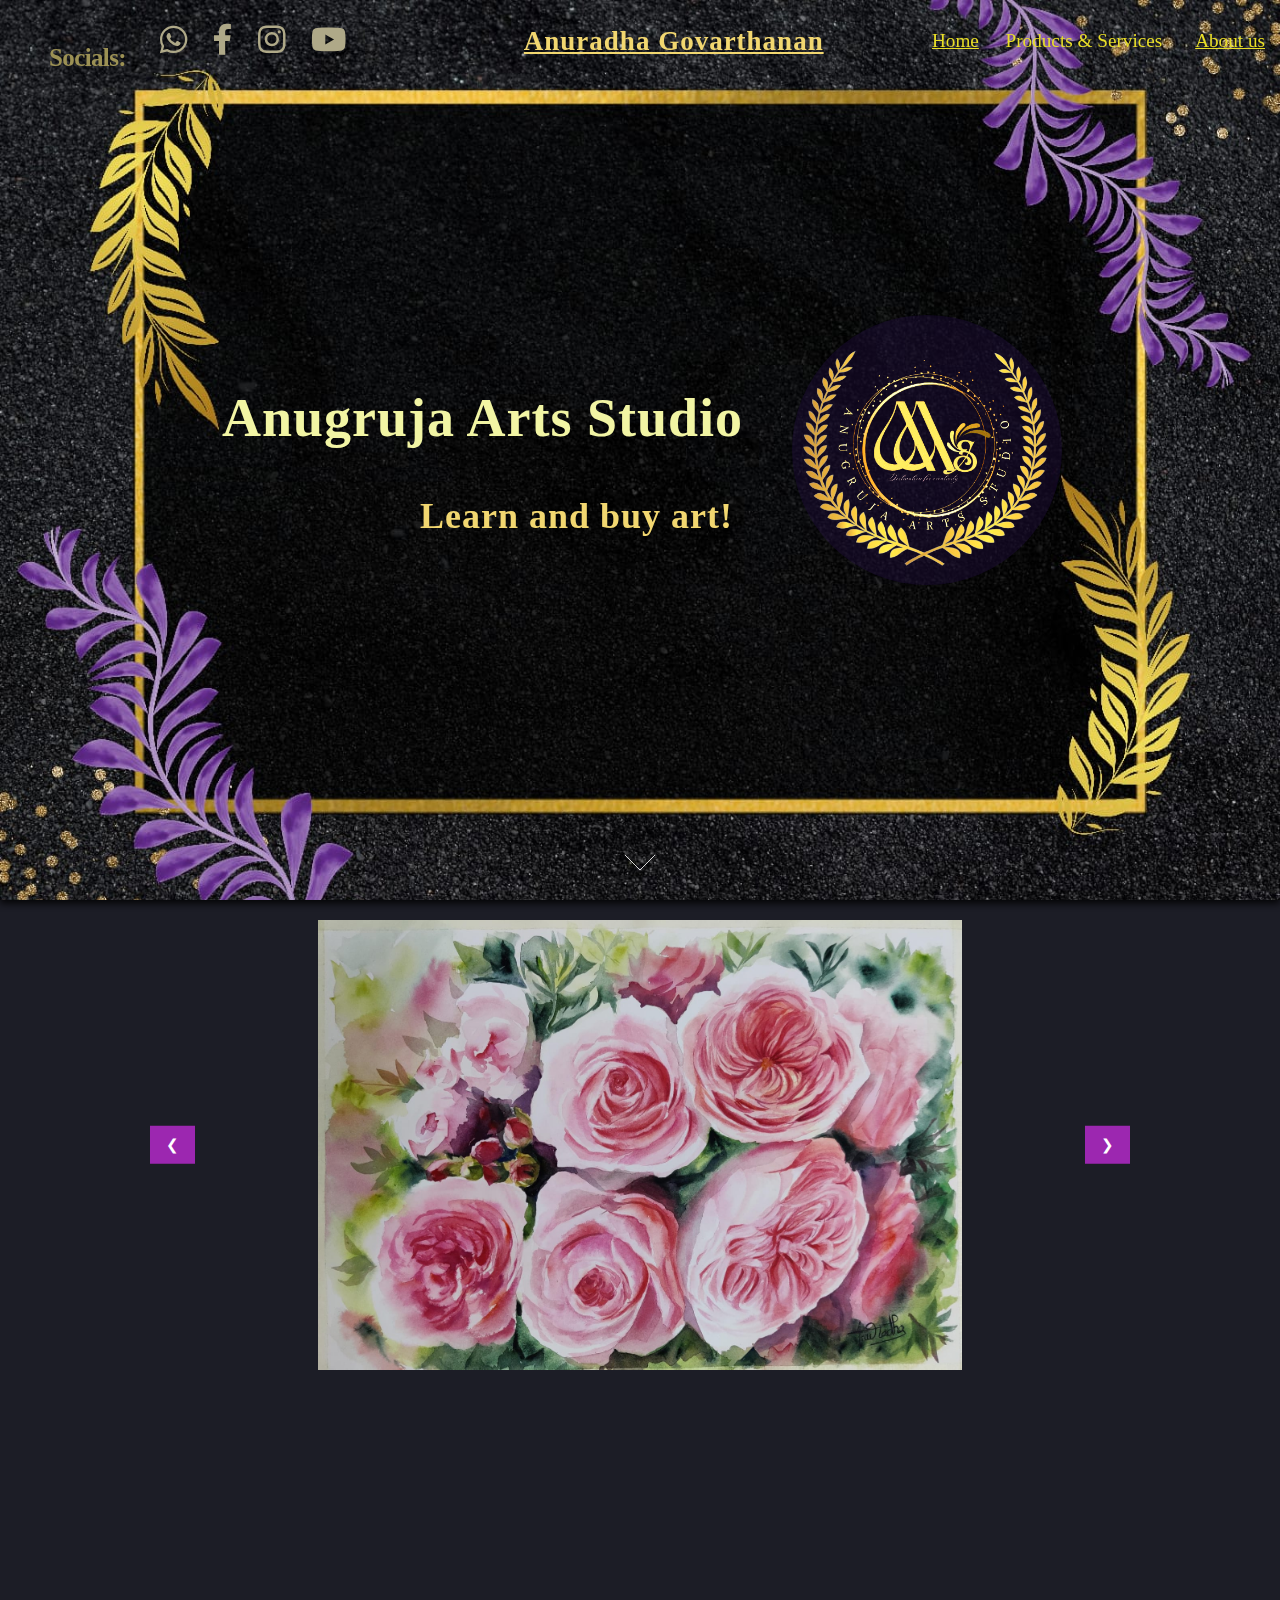
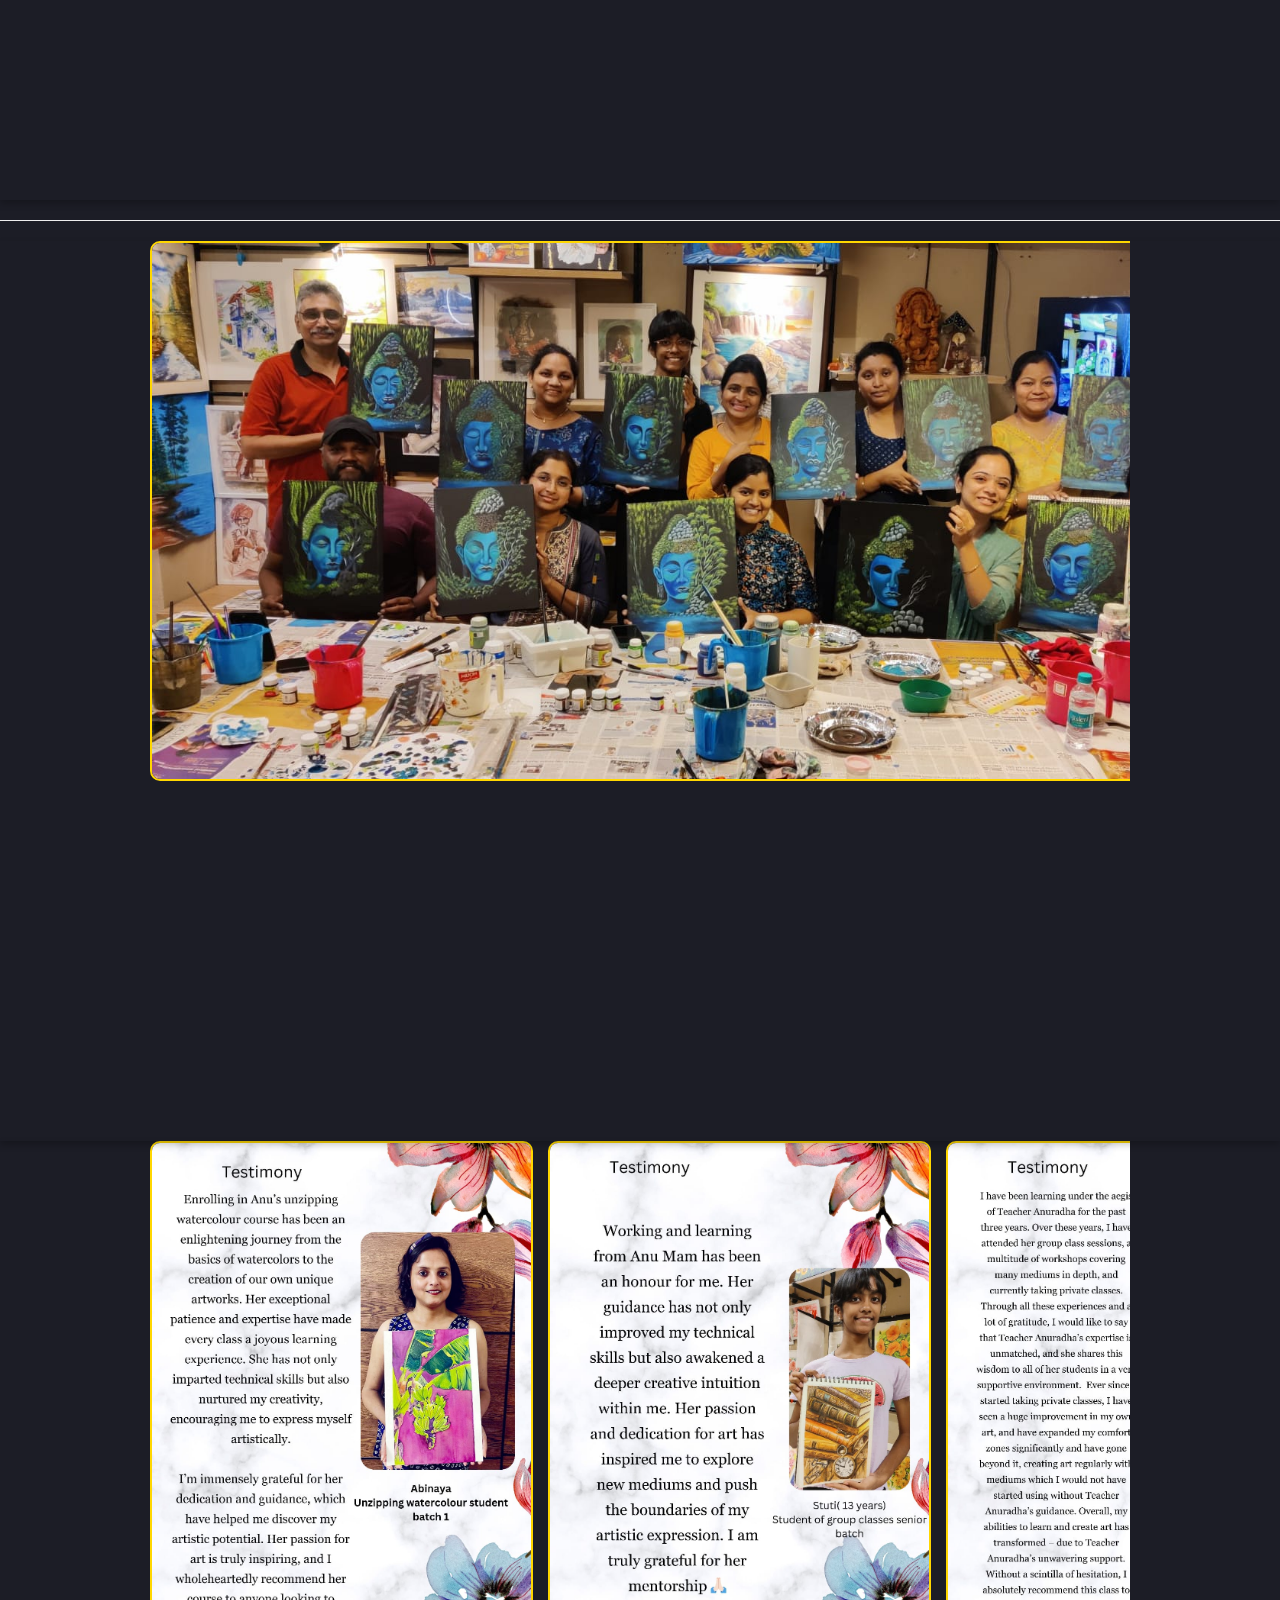
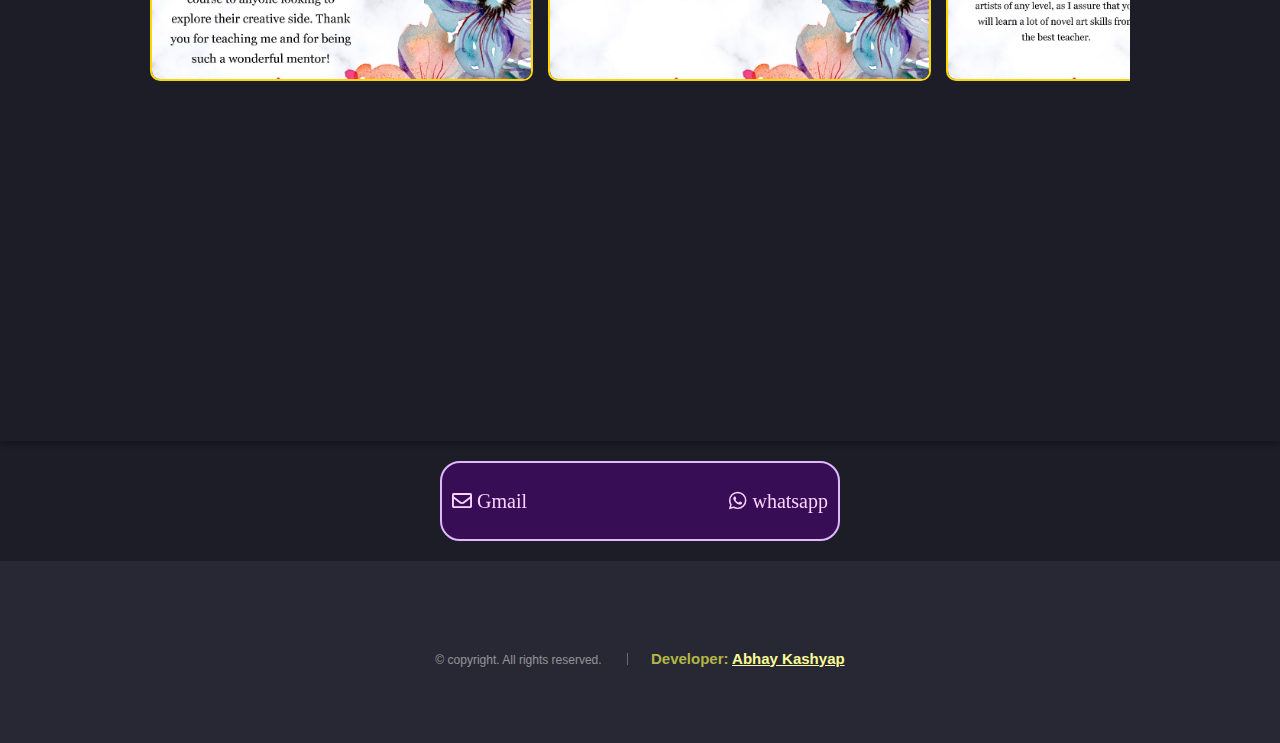
==== index.html @ 67bea569 "Update index.html" ====
<!DOCTYPE HTML>
<html>

<head>
	<title>Anugruja Arts Studio</title>
	<meta charset="utf-8" />
	<meta name="viewport" content="width=device-width, initial-scale=1, user-scalable=no" />
	<link rel="stylesheet" href="assets/css/main.css" />
	<noscript>
		<link rel="stylesheet" href="assets/css/noscript.css" /></noscript>
	<link rel="stylesheet" href="https://www.w3schools.com/w3css/4/w3.css">
	<link rel="stylesheet" href="https://cdnjs.cloudflare.com/ajax/libs/font-awesome/6.2.0/css/all.min.css"
		integrity="sha512-YWznzLc/RkJqyUhy/fRzUHsOEyDUyuZLhKjlcRnjwMhU0t9THOkcHl2pRmHSCA6Yrj2eXcYr//zYMFy1aFQQ== crossorigin="
		anonymous" referrerpolicy="no-referrer" />
</head>

<body class="is-preload landing">
	<div id="page-wrapper">
		<!-- Header -->
		<header id="header">
			<h1 id="logo"
				style="width: 100%; text-align: center; color: #F2D770;font-family: 'Blippo', fantasy;letter-spacing: 1px;font-size:3vh;padding:15px;font-weight:bold">
				<a href="about.html">Anuradha Govarthanan</a></h1>
			<div style="display: flex; gap: 25px; margin-left:20px; padding:20px;" class="socials">
				<h2
					style="font-size:27px;padding:9px;color:rgb(156, 145, 84);font-weight:bold;font-family: 'Blippo', fantasy;font-size: 25px;">
					Socials: </h2>
				<a href="https://wa.link/ghtuox">
					<i class="fab fa-whatsapp" style="color: rgb(175, 169, 136); font-size: 3.5vh;"></i>
				</a>
				<a href="https://www.facebook.com/profile.php?id=100063772818685" target="_blank">
					<i class="fab fa-facebook-f" style="color: rgb(175, 169, 136);font-size:3.5vh;"></i>
				</a>
				<a href="https://instagram.com/anugruja_arts" target="_blank">
					<i class="fab fa-instagram" style="color: rgb(175, 169, 136);font-size:3.5vh;"></i>
				</a>
				<a href="https://www.youtube.com/@anugrujaarts202" target="_blank">
					<i class="fab fa-youtube" style="color: rgb(175, 169, 136);font-size:3.5vh;"></i>
				</a>
			</div>
			<nav id="nav" style="padding:20x;margin-top:15px;">
				<ul>
					<li style="font-family: 'Blippo', fantasy; color:rgb(233, 223, 40); font-size:1.5vw;"><a
							href="index.html">Home</a></li>
					<li>
						<a style="font-family: 'Blippo', fantasy; color:rgb(233, 223, 40); font-size:1.5vw;">Products & Services</a>
						<ul>
							<li style="font-family: 'Blippo', fantasy; color:rgb(233, 223, 40); font-size:1.5vw;"><a
									href="sale.html#main">Art for sale</a></li>
							<li style="font-family: 'Blippo', fantasy; color:rgb(233, 223, 40); font-size:1.5vw;"><a
									href="index.html#two">Workshops</a></li>
							<li style="font-family: 'Blippo', fantasy; color:rgb(233, 223, 40); font-size:1.5vw;"><a
									href="sale.html#commission">Commissioned artwork</a></li>
							<li style="font-family: 'Blippo', fantasy; color:rgb(233, 223, 40); font-size:1.5vw;">
								<a href="classes.html"
									style="font-family: 'Blippo', fantasy; color:rgb(233, 223, 40); font-size:1.5vw;">Courses &
									Classes</a>
								<ul>
									<li style="font-family: 'Blippo', fantasy; color:rgb(233, 223, 40); font-size:1.5vw;"><a
											href="classes.html#online">Online-Offline Classes</a></li>
									<li style="font-family: 'Blippo', fantasy; color:rgb(233, 223, 40); font-size:1.5vw;"><a
											href="classes.html#water">Watercolour Courses</a></li>
									<li style="font-family: 'Blippo', fantasy; color:rgb(233, 223, 40); font-size:1.5vw;"><a
											href="classes.html#other">Other courses</a></li>
								</ul>
							</li>
						</ul>
					</li>
					<li style="font-family: 'Blippo', fantasy; color:rgb(233, 223, 40); font-size:1.5vw;"><a
							href="about.html">About us</a></li>
				</ul>
			</nav>
		</header>

		<!-- Banner -->
		<section id="banner"
			style="background-image: url('images/banner.jpeg'); background-size: cover; background-position: center; background-repeat: no-repeat;">
			<div class="content">
				<header style="margin-top: 40px;">
					<h2 style="color: #F2F5A4;font-family: 'Blippo', fantasy;letter-spacing: 1px;font-size:6vh;font-weight:900;">
						Anugruja Arts Studio</h2>
					<h3
						style="color: #F2D770;font-family: 'Blippo', fantasy; letter-spacing: 1px; padding: 10px 10px; margin-top:20px;font-size:4vh; font-weight:900;">
						Learn and buy art!</h3>
				</header>
				<span class="image" style="background-color: transparent;">
					<img style="box-shadow: radial-gradient(farthest-corner at center, rgb(232, 20, 20) 0%, transparent 80%);"
						src="images/logo.png" alt="" />
				</span>
			</div>
			<a href="#one" class="goto-next scrolly">Next</a>
		</section>

		<!-- One -->
		<section id="one" class="spotlight style2 bottom">
			<div class="w3-content w3-display-container"
				style="display: flex; align-items:center; justify-content: center; margin-top: 20px;">
				<div class="slider-container" style="display: flex; transition: transform 0.5s ease;">
					<img class="mySlides" src="images/g1.jpeg" style="max-width:200vw;max-height:50vh">
					<img class="mySlides" src="images/g2.jpeg" style="max-width:200vw;max-height:50vh">
					<img class="mySlides" src="images/g3.jpeg" style="max-width:200vw;max-height:50vh">
					<img class="mySlides" src="images/g4.jpeg" style="max-width:200vw;max-height:50vh">
					<img class="mySlides" src="images/g5.jpeg" style="max-width:200vw;max-height:50vh">
					<img class="mySlides" src="images/g6.jpeg" style="max-width:200vw;max-height:50vh">
					<img class="mySlides" src="images/g7.jpeg" style="max-width:200vw;max-height:50vh">
					<img class="mySlides" src="images/g8.jpeg" style="max-width:200vw;max-height:50vh">
					<img class="mySlides" src="images/g9.jpeg" style="max-width:200vw;max-height:50vh">
					<img class="mySlides" src="images/g10.jpeg" style="max-width:200vw;max-height:50vh">
					<img class="mySlides" src="images/g11.jpeg" style="max-width:200vw;max-height:50vh">
					<img class="mySlides" src="images/g12.jpeg" style="max-width:200vw;max-height:50vh">
					<img class="mySlides" src="images/g13.jpeg" style="max-width:200vw;max-height:50vh">
					<img class="mySlides" src="images/g14.jpeg" style="max-width:200vw;max-height:50vh">
					<img class="mySlides" src="images/g15.jpeg" style="max-width:200vw;max-height:50vh">
					<img class="mySlides" src="images/g16.jpeg" style="max-width:200vw;max-height:50vh">
					<img class="mySlides" src="images/g17.jpeg" style="max-width:200vw;max-height:50vh">
					<img class="mySlides" src="images/g18.jpeg" style="max-width:200vw;max-height:50vh">
					<img class="mySlides" src="images/g19.jpeg" style="max-width:200vw;max-height:50vh">
					<img class="mySlides" src="images/g20.jpeg" style="max-width:200vw;max-height:50vh">
					<img class="mySlides" src="images/g21.jpeg" style="max-width:200vw;max-height:50vh">
					<img class="mySlides" src="images/g22.jpeg" style="max-width:200vw;max-height:50vh">
					<img class="mySlides" src="images/g23.jpeg" style="max-width:200vw;max-height:50vh">
					<img class="mySlides" src="images/g24.jpeg" style="max-width:200vw;max-height:50vh">
					<img class="mySlides" src="images/g25.jpeg" style="max-width:200vw;max-height:50vh">
					<img class="mySlides" src="images/g26.jpeg" style="max-width:200vw;max-height:50vh">
					<img class="mySlides" src="images/g27.jpeg" style="max-width:200vw;max-height:50vh">
				</div>
				<button class="w3-button w3-purple w3-display-left" onclick="plusDivs(-2)">&#10094;</button>
				<button class="w3-button w3-purple w3-display-right" onclick="plusDivs(1)">&#10095;</button>
			</div>

			<script>
				var slideIndex = 0;
				showSlides();
				var autoScrollInterval;

				function plusDivs(n) {
					clearInterval(autoScrollInterval); // Stop automatic scrolling when manually navigating
					showSlides(slideIndex += n);
				}

				function showSlides() {
					var i;
					var slides = document.getElementsByClassName("mySlides");
					if (slideIndex >= slides.length) {
						slideIndex = 0
					}
					if (slideIndex < 0) {
						slideIndex = slides.length - 1
					}
					for (i = 0; i < slides.length; i++) {
						slides[i].style.display = "none";
					}
					slides[slideIndex].style.display = "block";
					slideIndex++;
					autoScrollInterval = setTimeout(showSlides, 3000); // Change image every 2 seconds
				}
			</script>
			<div class="content">
				<div class="container">
					<div class="row">
						<div class="col-4 col-12-medium">
							<header>
								<h2 style="font-family: 'Luminari', fantasy; color: #f0df2a; font-size:35px; font-weight:100;">Art
									Gallery</h2>
								<p
									style="font-family: 'Luminari', fantasy; color: #a47a16; font-size:25px; font-weight:100;margin-top: 10px;">
									Take a look at our artworks</p>
							</header>
						</div>
						<div class="col-4 col-12-medium" style="margin-top: 10px">
							<p>We have art done in watercolours and other mediums too! We have realistic art, floral art, nature art,
								landscape art and other types</p>
						</div>
					</div>
				</div>
				<button
					style="display: block; margin: 0 auto;background-color: #370e55; border: 2px solid rgb(223, 184, 254); color: gold; width: 250px; height: 50px; font-size: 20px; font-weight: bold; border-radius: 20px; transition: border-color 0.3s;"
					onclick="window.location.href='sale.html'"
					onmouseover="this.style.borderColor = 'purple'" onmouseout="this.style.borderColor = 'azure'">Art for sale!</button>
			</div>
			<a href="#two" class="goto-next scrolly">Next</a>
		</section>
		<hr />
		<!-- Two -->
		<section id="two" class="spotlight style2 right">
			<span class="">
				<div class="w3-content w3-display-container scroller"
					style="display: flex; overflow-x: scroll; width: 100%;white-space: nowrap;">
					<img src="images/w1.jpeg"
						style="max-height: 60vh; border: 2px solid gold; border-radius: 10px; margin-right: 15px;">
					<img src="images/w2.jpeg"
						style="max-height: 60vh; border: 2px solid gold; border-radius: 10px; margin-right: 15px;">
					<img src="images/w3.jpeg"
						style="max-height: 60vh; border: 2px solid gold; border-radius: 10px; margin-right: 15px;">
					<img src="images/w4.jpeg"
						style="max-height: 60vh; border: 2px solid gold; border-radius: 10px; margin-right: 15px;">
					<img src="images/w5.jpeg"
						style="max-height: 60vh; border: 2px solid gold; border-radius: 10px; margin-right: 15px;">
					<img src="images/w6.jpeg"
						style="max-height: 60vh; border: 2px solid gold; border-radius: 10px; margin-right: 15px;">
					<img src="images/w7.jpeg"
						style="max-height: 60vh; border: 2px solid gold; border-radius: 10px; margin-right: 15px;">
					<img src="images/w8.jpeg"
						style="max-height: 60vh; border: 2px solid gold; border-radius: 10px; margin-right: 15px;">
					<img src="images/w9.jpeg"
						style="max-height: 60vh; border: 2px solid gold; border-radius: 10px; margin-right: 15px;">
					<img src="images/w10.jpeg"
						style="max-height: 60vh; border: 2px solid gold; border-radius: 10px; margin-right: 15px;">
					<img src="images/w11.jpeg"
						style="max-height: 60vh; border: 2px solid gold; border-radius: 10px; margin-right: 15px;">
					<img src="images/w12.jpeg"
						style="max-height: 60vh; border: 2px solid gold; border-radius: 10px; margin-right: 15px;">
					<img src="images/w13.jpeg"
						style="max-height: 60vh; border: 2px solid gold; border-radius: 10px; margin-right: 15px;">
					<img src="images/w14.jpeg"
						style="max-height: 60vh; border: 2px solid gold; border-radius: 10px; margin-right: 15px;">
				</div>

				<script>
					// Function to automatically scroll the images
					function autoScroll() {
						var container = document.querySelector('.scroller');
						var scrollWidth = container.scrollWidth;
						var scrollPosition = container.scrollLeft;
						var viewportWidth = container.clientWidth;

						// Calculate next scroll position
						var nextScrollPosition = scrollPosition + viewportWidth;
						if (nextScrollPosition >= scrollWidth) {
							nextScrollPosition = 0; // Reset to beginning if reached the end
						}

						// Smoothly scroll to the next position
						container.scrollTo({
							left: nextScrollPosition,
							behavior: 'smooth'
						});
					}

					// Set interval to scroll every 2 seconds
					setInterval(autoScroll, 2000);
				</script>
			</span>
			<div class="content">
				<header>
					<h2 style="font-family: 'Luminari', fantasy; color: #f0df2a; font-size:35px; font-weight:100;">Workshops &
						Exhibitions</h2>
					<p>Anuradha Govarthanan has carried out many Workshops and has participated in many world class exhibitions as
						well.</p>
					<h1
						style="font-weight: 900; color: #f6ffa1; font-family: Arial, Helvetica, sans-serif; display: block; font-size: 15px;text-align:left;">
						<span style="display: block; margin-bottom: 10px;">&bull; Corporate workshop in MNC Hyderabad and Bangalore
							on Theme Global warming.</span>
						<span style="display: block; margin-bottom: 10px;">&bull; Art exhibition in state art gallery on the theme
							ganesha 2023</span>
						<span style="display: block; margin-bottom: 10px;">&bull; Exhibited artwork for Telangana formation day
							2021</span>
						<span style="display: block; margin-bottom: 10px;">&bull; Exhibition in State art gallery
							by Hyderabad art festival 2023</span>
						<span style="display: block; margin-bottom: 10px;">&bull; Golden Award in international art competition
							organised by shiny colours Bangalore</span>
						<span style="display: block; margin-bottom: 10px;">&bull; Art workshop as a part of foreign exchange program
							in University of Hyderabad 2019</span>
					</h1>
					<button
					style="display: block; margin: 0 auto; margin-top: 20px; margin-bottom:60px;background-color: #370e55; border: 2px solid rgb(223, 184, 254); color: gold; width: 250px; height: 50px; font-size: 20px; font-weight: bold; border-radius: 20px; transition: border-color 0.3s;"
					onclick="window.location.href='https://www.google.com/search?q=products+offered+by+anugruja+arts+studio+anuradha+govarthanan+nallagandla+hyderabad#lpstate=pid:-1'"
					onmouseover="this.style.borderColor = 'purple'" onmouseout="this.style.borderColor = 'azure'">New events</button>
				</header>
			</div>
			<a href="#three" class="goto-next scrolly">Next</a>
		</section>

		<!-- Three -->
		<section id="three" class="spotlight style3 left">
			<span style="width: 100%; margin-top:10px;">
				<div class="w3-content w3-display-container scroller" style="display: flex; overflow-x: scroll; width: 100%;">
					<img src="images/t1.jpeg"
						style="max-height: 60vh;border: 2px solid gold; border-radius: 10px; margin-right: 15px;">
					<img src="images/t2.jpeg"
						style="max-height: 60vh;border: 2px solid gold; border-radius: 10px; margin-right: 15px;">
					<img src="images/t3.jpeg"
						style="max-height: 60vh;border: 2px solid gold; border-radius: 10px; margin-right: 15px;">
					<img src="images/t4.jpeg"
						style="max-height: 60vh;border: 2px solid gold; border-radius: 10px; margin-right: 15px;">
					<img src="images/t5.jpeg"
						style="max-height: 60vh;border: 2px solid gold; border-radius: 10px; margin-right: 15px;">
					<img src="images/t6.jpeg"
						style="max-height: 60vh;border: 2px solid gold; border-radius: 10px; margin-right: 15px;">
					<img src="images/t7.jpeg"
						style="max-height: 60vh;border: 2px solid gold; border-radius: 10px; margin-right: 15px;">
					<img src="images/t8.jpeg"
						style="max-height: 60vh;border: 2px solid gold; border-radius: 10px; margin-right: 15px;">
					<img src="images/t9.jpeg"
						style="max-height: 60vh;border: 2px solid gold; border-radius: 10px; margin-right: 15px;">
					<img src="images/t10.jpeg"
						style="max-height: 60vh;border: 2px solid gold; border-radius: 10px; margin-right: 15px;">
					<img src="images/t11.jpeg"
						style="max-height: 60vh;border: 2px solid gold; border-radius: 10px; margin-right: 15px;">
					<img src="images/t12.jpeg"
						style="max-height: 60vh;border: 2px solid gold; border-radius: 10px; margin-right: 15px;">
				</div>
			</span>
			<div class="content">
				<header>
					<h2 style="font-family: 'Luminari', fantasy; color: #f0df2a; font-size:35px; font-weight:100;">Testimonies
					</h2>
					<p>The students are very happy with the results that they have gotten through Anugruja Art School.</p>
				</header>
				<p>Under Teacher Anuradha's tutelage for three years, I've grown through group sessions, diverse workshops, and
					private classes. Her unparalleled expertise fosters a supportive learning environment, offering constructive
					criticism and encouragement. Private sessions notably enhanced my skills, pushing boundaries with newfound
					mediums like charcoal and watercolor, even conquering portrait art. Anuradha's guidance transformed my
					artistic abilities, making her classes a must for artists of any level, promising novel skills from the best
					teacher.</p>
			</div>
		</section>

		<!-- Four -->
		<button
			style="display: block; margin: 0 auto; margin-top: 20px; background-color: #370e55; border: 2px solid rgb(223, 184, 254); color: gold; max-width: 400px; width:100%; height: 80px; font-size: 20px; font-weight: bold; border-radius: 20px; transition: border-color 0.3s; position: relative;margin-bottom:20px"
			onmouseover="this.style.borderColor = 'purple'" onmouseout="this.style.borderColor = 'azure'"
			onclick="window.location.href='https://wa.link/ghtuox'">
			<a href="mailto:anugruja@gmail.com" style="position: absolute; left: 10px; top: 50%; transform: translateY(-50%);">
				<span style="filter: brightness(150%);">
					<i class="far fa-envelope" style="color: rgb(169, 141, 253); margin-bottom: 2px;"> Gmail</i>
				</span>
			</a>

			<span style="position: absolute; right: 10px; top: 50%; transform: translateY(-50%);">
				<a href="https://wa.link/ghtuox">
					<span style="filter: brightness(150%);">
						<i class="fab fa-whatsapp" style="color: rgb(169, 141, 253); margin-left: 5px;"> whatsapp</i>
					</span>
				</a>
		</button>

		<!-- Footer -->
		<footer id="footer">
			<ul class="copyright">
				<li style="margin-bottom: 10px;">&copy; copyright. All rights reserved.</li>
				<li style="font-weight: bold; font-size: 15px; color:#b4b646">Developer: <a
						href="http://https://github.com/abhay2008" style="font-weight: bold; font-size: 15px; color:#fafc97; ">Abhay
						Kashyap</a></li>
			</ul>
		</footer>
	</div>

	<!-- Scripts -->
	<script src="assets/js/jquery.min.js"></script>
	<script src="assets/js/jquery.scrolly.min.js"></script>
	<script src="assets/js/jquery.dropotron.min.js"></script>
	<script src="assets/js/jquery.scrollex.min.js"></script>
	<script src="assets/js/browser.min.js"></script>
	<script src="assets/js/breakpoints.min.js"></script>
	<script src="assets/js/util.js"></script>
	<script src="assets/js/main.js"></script>

</body>

</html>
---- assets/css/main.css ----
@import url("fontawesome-all.min.css");
@import url("https://fonts.googleapis.com/css?family=Roboto:100,300,100italic,300italic");

/*
	Landed by HTML5 UP
	html5up.net | @ajlkn
	Free for personal and commercial use under the CCA 3.0 license (html5up.net/license)
*/

html,
body,
div,
span,
applet,
object,
iframe,
h1,
h2,
h3,
h4,
h5,
h6,
p,
blockquote,
pre,
a,
abbr,
acronym,
address,
big,
cite,
code,
del,
dfn,
em,
img,
ins,
kbd,
q,
s,
samp,
small,
strike,
strong,
sub,
sup,
tt,
var,
b,
u,
i,
center,
dl,
dt,
dd,
ol,
ul,
li,
fieldset,
form,
label,
legend,
table,
caption,
tbody,
tfoot,
thead,
tr,
th,
td,
article,
aside,
canvas,
details,
embed,
figure,
figcaption,
footer,
header,
hgroup,
menu,
nav,
output,
ruby,
section,
summary,
time,
mark,
audio,
video {
	margin: 0;
	padding: 0;
	border: 0;
	font-size: 100%;
	font: inherit;
	vertical-align: baseline;
}

article,
aside,
details,
figcaption,
figure,
footer,
header,
hgroup,
menu,
nav,
section {
	display: block;
}

body {
	line-height: 1;
}

ol,
ul {
	list-style: none;
}

blockquote,
q {
	quotes: none;
}

blockquote:before,
blockquote:after,
q:before,
q:after {
	content: '';
	content: none;
}

table {
	border-collapse: collapse;
	border-spacing: 0;
}

body {
	-webkit-text-size-adjust: none;
}

mark {
	background-color: transparent;
	color: inherit;
}

input::-moz-focus-inner {
	border: 0;
	padding: 0;
}

input,
select,
textarea {
	-moz-appearance: none;
	-webkit-appearance: none;
	-ms-appearance: none;
	appearance: none;
}


/* Basic */

html {
	box-sizing: border-box;
}

*,
*:before,
*:after {
	box-sizing: inherit;
}

html,
body {
	background: #1c1d26;
}

body.is-preload *,
body.is-preload *:before,
body.is-preload *:after {
	-moz-animation: none !important;
	-webkit-animation: none !important;
	-ms-animation: none !important;
	animation: none !important;
	-moz-transition: none !important;
	-webkit-transition: none !important;
	-ms-transition: none !important;
	transition: none !important;
}

body,
input,
select,
textarea {
	color: rgba(255, 255, 255, 0.75);
	font-family: "Roboto", Helvetica, sans-serif;
	font-size: 15pt;
	font-weight: 100;
	line-height: 1.75em;
}

a:hover {
	-moz-transition: border-color 0.2s ease-in-out, color 0.2s ease-in-out;
	-webkit-transition: border-color 0.2s ease-in-out, color 0.2s ease-in-out;
	-ms-transition: border-color 0.2s ease-in-out, color 0.2s ease-in-out;
	transition: border-color 0.2s ease-in-out, color 0.2s ease-in-out;
	border-bottom: dotted 1px;
	color: #e44c65;
	text-decoration: none;
}



strong,
b {
	color: #ffffff;
	font-weight: 300;
}

em,
i {
	font-style: italic;
}

p {
	margin: 0 0 2em 0;
}

h1,
h2,
h3,
h4,
h5,
h6 {
	color: #ffffff;
	font-weight: 300;
	line-height: 1em;
	margin: 0 0 1em 0;
}

h1 a,
h2 a,
h3 a,
h4 a,
h5 a,
h6 a {
	color: inherit;
	border: 0;
}

h2 {
	font-size: 2em;
	line-height: 1.5em;
	letter-spacing: -0.025em;
}

h3 {
	font-size: 1.35em;
	line-height: 1.5em;
}

h4 {
	font-size: 1.1em;
	line-height: 1.5em;
}

h5 {
	font-size: 0.9em;
	line-height: 1.5em;
}

h6 {
	font-size: 0.7em;
	line-height: 1.5em;
}

sub {
	font-size: 0.8em;
	position: relative;
	top: 0.5em;
}

sup {
	font-size: 0.8em;
	position: relative;
	top: -0.5em;
}

hr {
	border: 0;
	border-bottom: solid 1px rgba(255, 255, 255, 0.3);
	margin: 3em 0;
}

hr.major {
	margin: 4em 0;
}

blockquote {
	border-left: solid 4px rgba(255, 255, 255, 0.3);
	font-style: italic;
	margin: 0 0 2em 0;
	padding: 0.5em 0 0.5em 2em;
}

code {
	background: rgba(255, 255, 255, 0.075);
	border-radius: 4px;
	font-family: "Courier New", monospace;
	font-size: 0.9em;
	margin: 0 0.25em;
	padding: 0.25em 0.65em;
}

pre {
	-webkit-overflow-scrolling: touch;
	font-family: "Courier New", monospace;
	font-size: 0.9em;
	margin: 0 0 2em 0;
}

pre code {
	display: block;
	line-height: 1.75em;
	padding: 1em 1.5em;
	overflow-x: auto;
}

.align-left {
	text-align: left;
}

.align-center {
	text-align: center;
}

.align-right {
	text-align: right;
}

/* Loader */

@-moz-keyframes spinner-show {
	0% {
		opacity: 0;
	}

	100% {
		opacity: 1;
	}
}

@-webkit-keyframes spinner-show {
	0% {
		opacity: 0;
	}

	100% {
		opacity: 1;
	}
}

@-ms-keyframes spinner-show {
	0% {
		opacity: 0;
	}

	100% {
		opacity: 1;
	}
}

@keyframes spinner-show {
	0% {
		opacity: 0;
	}

	100% {
		opacity: 1;
	}
}

@-moz-keyframes spinner-hide {
	0% {
		color: rgba(255, 255, 255, 0.15);
		z-index: 100001;
		-moz-transform: scale(1) rotate(0deg);
		-webkit-transform: scale(1) rotate(0deg);
		-ms-transform: scale(1) rotate(0deg);
		transform: scale(1) rotate(0deg);
	}

	99% {
		color: #1c1d26;
		z-index: 100001;
		-moz-transform: scale(0.5) rotate(360deg);
		-webkit-transform: scale(0.5) rotate(360deg);
		-ms-transform: scale(0.5) rotate(360deg);
		transform: scale(0.5) rotate(360deg);
	}

	100% {
		color: #1c1d26;
		z-index: -1;
		-moz-transform: scale(0.5) rotate(360deg);
		-webkit-transform: scale(0.5) rotate(360deg);
		-ms-transform: scale(0.5) rotate(360deg);
		transform: scale(0.5) rotate(360deg);
	}
}

@-webkit-keyframes spinner-hide {
	0% {
		color: rgba(255, 255, 255, 0.15);
		z-index: 100001;
		-moz-transform: scale(1) rotate(0deg);
		-webkit-transform: scale(1) rotate(0deg);
		-ms-transform: scale(1) rotate(0deg);
		transform: scale(1) rotate(0deg);
	}

	99% {
		color: #1c1d26;
		z-index: 100001;
		-moz-transform: scale(0.5) rotate(360deg);
		-webkit-transform: scale(0.5) rotate(360deg);
		-ms-transform: scale(0.5) rotate(360deg);
		transform: scale(0.5) rotate(360deg);
	}

	100% {
		color: #1c1d26;
		z-index: -1;
		-moz-transform: scale(0.5) rotate(360deg);
		-webkit-transform: scale(0.5) rotate(360deg);
		-ms-transform: scale(0.5) rotate(360deg);
		transform: scale(0.5) rotate(360deg);
	}
}

@-ms-keyframes spinner-hide {
	0% {
		color: rgba(255, 255, 255, 0.15);
		z-index: 100001;
		-moz-transform: scale(1) rotate(0deg);
		-webkit-transform: scale(1) rotate(0deg);
		-ms-transform: scale(1) rotate(0deg);
		transform: scale(1) rotate(0deg);
	}

	99% {
		color: #1c1d26;
		z-index: 100001;
		-moz-transform: scale(0.5) rotate(360deg);
		-webkit-transform: scale(0.5) rotate(360deg);
		-ms-transform: scale(0.5) rotate(360deg);
		transform: scale(0.5) rotate(360deg);
	}

	100% {
		color: #1c1d26;
		z-index: -1;
		-moz-transform: scale(0.5) rotate(360deg);
		-webkit-transform: scale(0.5) rotate(360deg);
		-ms-transform: scale(0.5) rotate(360deg);
		transform: scale(0.5) rotate(360deg);
	}
}

@keyframes spinner-hide {
	0% {
		color: rgba(255, 255, 255, 0.15);
		z-index: 100001;
		-moz-transform: scale(1) rotate(0deg);
		-webkit-transform: scale(1) rotate(0deg);
		-ms-transform: scale(1) rotate(0deg);
		transform: scale(1) rotate(0deg);
	}

	99% {
		color: #1c1d26;
		z-index: 100001;
		-moz-transform: scale(0.5) rotate(360deg);
		-webkit-transform: scale(0.5) rotate(360deg);
		-ms-transform: scale(0.5) rotate(360deg);
		transform: scale(0.5) rotate(360deg);
	}

	100% {
		color: #1c1d26;
		z-index: -1;
		-moz-transform: scale(0.5) rotate(360deg);
		-webkit-transform: scale(0.5) rotate(360deg);
		-ms-transform: scale(0.5) rotate(360deg);
		transform: scale(0.5) rotate(360deg);
	}
}

@-moz-keyframes spinner-rotate {
	0% {
		-moz-transform: scale(1) rotate(0deg);
		-webkit-transform: scale(1) rotate(0deg);
		-ms-transform: scale(1) rotate(0deg);
		transform: scale(1) rotate(0deg);
	}

	100% {
		-moz-transform: scale(1) rotate(360deg);
		-webkit-transform: scale(1) rotate(360deg);
		-ms-transform: scale(1) rotate(360deg);
		transform: scale(1) rotate(360deg);
	}
}

@-webkit-keyframes spinner-rotate {
	0% {
		-moz-transform: scale(1) rotate(0deg);
		-webkit-transform: scale(1) rotate(0deg);
		-ms-transform: scale(1) rotate(0deg);
		transform: scale(1) rotate(0deg);
	}

	100% {
		-moz-transform: scale(1) rotate(360deg);
		-webkit-transform: scale(1) rotate(360deg);
		-ms-transform: scale(1) rotate(360deg);
		transform: scale(1) rotate(360deg);
	}
}

@-ms-keyframes spinner-rotate {
	0% {
		-moz-transform: scale(1) rotate(0deg);
		-webkit-transform: scale(1) rotate(0deg);
		-ms-transform: scale(1) rotate(0deg);
		transform: scale(1) rotate(0deg);
	}

	100% {
		-moz-transform: scale(1) rotate(360deg);
		-webkit-transform: scale(1) rotate(360deg);
		-ms-transform: scale(1) rotate(360deg);
		transform: scale(1) rotate(360deg);
	}
}

@keyframes spinner-rotate {
	0% {
		-moz-transform: scale(1) rotate(0deg);
		-webkit-transform: scale(1) rotate(0deg);
		-ms-transform: scale(1) rotate(0deg);
		transform: scale(1) rotate(0deg);
	}

	100% {
		-moz-transform: scale(1) rotate(360deg);
		-webkit-transform: scale(1) rotate(360deg);
		-ms-transform: scale(1) rotate(360deg);
		transform: scale(1) rotate(360deg);
	}
}

@-moz-keyframes overlay-hide {
	0% {
		opacity: 1;
		z-index: 100000;
	}

	15% {
		opacity: 1;
		z-index: 100000;
	}

	99% {
		opacity: 0;
		z-index: 100000;
	}

	100% {
		opacity: 0;
		z-index: -1;
	}
}

@-webkit-keyframes overlay-hide {
	0% {
		opacity: 1;
		z-index: 100000;
	}

	15% {
		opacity: 1;
		z-index: 100000;
	}

	99% {
		opacity: 0;
		z-index: 100000;
	}

	100% {
		opacity: 0;
		z-index: -1;
	}
}

@-ms-keyframes overlay-hide {
	0% {
		opacity: 1;
		z-index: 100000;
	}

	15% {
		opacity: 1;
		z-index: 100000;
	}

	99% {
		opacity: 0;
		z-index: 100000;
	}

	100% {
		opacity: 0;
		z-index: -1;
	}
}

@keyframes overlay-hide {
	0% {
		opacity: 1;
		z-index: 100000;
	}

	15% {
		opacity: 1;
		z-index: 100000;
	}

	99% {
		opacity: 0;
		z-index: 100000;
	}

	100% {
		opacity: 0;
		z-index: -1;
	}
}

body.landing {
	text-decoration: none;
}

body.landing:before {
	-moz-osx-font-smoothing: grayscale;
	-webkit-font-smoothing: antialiased;
	display: inline-block;
	font-style: normal;
	font-variant: normal;
	text-rendering: auto;
	line-height: 1;
	text-transform: none !important;
	font-family: 'Font Awesome 5 Free';
	font-weight: 900;
}

body.landing:before {
	-moz-animation: spinner-show 1.5s 1 0.25s ease forwards, spinner-hide 0.25s ease-in-out forwards !important;
	-webkit-animation: spinner-show 1.5s 1 0.25s ease forwards, spinner-hide 0.25s ease-in-out forwards !important;
	-ms-animation: spinner-show 1.5s 1 0.25s ease forwards, spinner-hide 0.25s ease-in-out forwards !important;
	animation: spinner-show 1.5s 1 0.25s ease forwards, spinner-hide 0.25s ease-in-out forwards !important;
	-moz-transform-origin: 50% 50%;
	-webkit-transform-origin: 50% 50%;
	-ms-transform-origin: 50% 50%;
	transform-origin: 50% 50%;
	color: rgba(255, 255, 255, 0.15);
	content: '\f1ce';
	cursor: default;
	display: block;
	font-size: 2em;
	height: 2em;
	left: 50%;
	line-height: 2em;
	margin: -1em 0 0 -1em;
	opacity: 0;
	position: fixed;
	text-align: center;
	top: 50%;
	width: 2em;
	z-index: -1;
}

body.landing:after {
	-moz-animation: overlay-hide 1.5s ease-in forwards !important;
	-webkit-animation: overlay-hide 1.5s ease-in forwards !important;
	-ms-animation: overlay-hide 1.5s ease-in forwards !important;
	animation: overlay-hide 1.5s ease-in forwards !important;
	background: #1c1d26;
	content: '';
	display: block;
	height: 100%;
	left: 0;
	opacity: 0;
	position: fixed;
	top: 0;
	width: 100%;
	z-index: -1;
}

body.landing.is-preload:before {
	-moz-animation: spinner-show 1.5s 1 0.25s ease forwards, spinner-rotate 0.75s infinite linear !important;
	-webkit-animation: spinner-show 1.5s 1 0.25s ease forwards, spinner-rotate 0.75s infinite linear !important;
	-ms-animation: spinner-show 1.5s 1 0.25s ease forwards, spinner-rotate 0.75s infinite linear !important;
	animation: spinner-show 1.5s 1 0.25s ease forwards, spinner-rotate 0.75s infinite linear !important;
	z-index: 100001;
}

body.landing.is-preload:after {
	-moz-animation: none !important;
	-webkit-animation: none !important;
	-ms-animation: none !important;
	animation: none !important;
	opacity: 1;
	z-index: 100000;
}

@media (-webkit-min-device-pixel-ratio: 2) {

	body.landing:before {
		line-height: 2.025em;
	}

}

/* Container */

.container {
	margin: 0 auto;
	max-width: calc(100% - 4em);
	width: 70em;
}

.container.xsmall {
	width: 17.5em;
}

.container.small {
	width: 35em;
}

.container.medium {
	width: 52.5em;
}

.container.large {
	width: 87.5em;
}

.container.xlarge {
	width: 105em;
}

.container.max {
	width: 100%;
}

@media screen and (max-width: 1280px) {

	.container {
		width: 90%;
		max-width: 100%;
	}

}

@media screen and (max-width: 980px) {

	.container {
		width: 100% !important;
	}

}

/* Row */

.row {
	display: flex;
	flex-wrap: wrap;
	box-sizing: border-box;
	align-items: stretch;
}

.row>* {
	box-sizing: border-box;
}

.row.gtr-uniform>*> :last-child {
	margin-bottom: 0;
}

.row.aln-left {
	justify-content: flex-start;
}

.row.aln-center {
	justify-content: center;
}

.row.aln-right {
	justify-content: flex-end;
}

.row.aln-top {
	align-items: flex-start;
}

.row.aln-middle {
	align-items: center;
}

.row.aln-bottom {
	align-items: flex-end;
}

.row>.imp {
	order: -1;
}

.row>.col-1 {
	width: 8.33333%;
}

.row>.off-1 {
	margin-left: 8.33333%;
}

.row>.col-2 {
	width: 16.66667%;
}

.row>.off-2 {
	margin-left: 16.66667%;
}

.row>.col-3 {
	width: 25%;
}

.row>.off-3 {
	margin-left: 25%;
}

.row>.col-4 {
	width: 33.33333%;
}

.row>.off-4 {
	margin-left: 33.33333%;
}

.row>.col-5 {
	width: 41.66667%;
}

.row>.off-5 {
	margin-left: 41.66667%;
}

.row>.col-6 {
	width: 50%;
}

.row>.off-6 {
	margin-left: 50%;
}

.row>.col-7 {
	width: 58.33333%;
}

.row>.off-7 {
	margin-left: 58.33333%;
}

.row>.col-8 {
	width: 66.66667%;
}

.row>.off-8 {
	margin-left: 66.66667%;
}

.row>.col-9 {
	width: 75%;
}

.row>.off-9 {
	margin-left: 75%;
}

.row>.col-10 {
	width: 83.33333%;
}

.row>.off-10 {
	margin-left: 83.33333%;
}

.row>.col-11 {
	width: 91.66667%;
}

.row>.off-11 {
	margin-left: 91.66667%;
}

.row>.col-12 {
	width: 100%;
}

.row>.off-12 {
	margin-left: 100%;
}

.row.gtr-0 {
	margin-top: 0;
	margin-left: 0em;
}

.row.gtr-0>* {
	padding: 0 0 0 0em;
}

.row.gtr-0.gtr-uniform {
	margin-top: 0em;
}

.row.gtr-0.gtr-uniform>* {
	padding-top: 0em;
}

.row.gtr-25 {
	margin-top: 0;
	margin-left: -0.625em;
}

.row.gtr-25>* {
	padding: 0 0 0 0.625em;
}

.row.gtr-25.gtr-uniform {
	margin-top: -0.625em;
}

.row.gtr-25.gtr-uniform>* {
	padding-top: 0.625em;
}

.row.gtr-50 {
	margin-top: 0;
	margin-left: -1.25em;
}

.row.gtr-50>* {
	padding: 0 0 0 1.25em;
}

.row.gtr-50.gtr-uniform {
	margin-top: -1.25em;
}

.row.gtr-50.gtr-uniform>* {
	padding-top: 1.25em;
}

.row {
	margin-top: 0;
	margin-left: -2.5em;
}

.row>* {
	padding: 0 0 0 2.5em;
}

.row.gtr-uniform {
	margin-top: -2.5em;
}

.row.gtr-uniform>* {
	padding-top: 2.5em;
}

.row.gtr-150 {
	margin-top: 0;
	margin-left: -3.75em;
}

.row.gtr-150>* {
	padding: 0 0 0 3.75em;
}

.row.gtr-150.gtr-uniform {
	margin-top: -3.75em;
}

.row.gtr-150.gtr-uniform>* {
	padding-top: 3.75em;
}

.row.gtr-200 {
	margin-top: 0;
	margin-left: -5em;
}

.row.gtr-200>* {
	padding: 0 0 0 5em;
}

.row.gtr-200.gtr-uniform {
	margin-top: -5em;
}

.row.gtr-200.gtr-uniform>* {
	padding-top: 5em;
}

@media screen and (max-width: 1680px) {

	.row {
		display: flex;
		flex-wrap: wrap;
		box-sizing: border-box;
		align-items: stretch;
	}

	.row>* {
		box-sizing: border-box;
	}

	.row.gtr-uniform>*> :last-child {
		margin-bottom: 0;
	}

	.row.aln-left {
		justify-content: flex-start;
	}

	.row.aln-center {
		justify-content: center;
	}

	.row.aln-right {
		justify-content: flex-end;
	}

	.row.aln-top {
		align-items: flex-start;
	}

	.row.aln-middle {
		align-items: center;
	}

	.row.aln-bottom {
		align-items: flex-end;
	}

	.row>.imp-xlarge {
		order: -1;
	}

	.row>.col-1-xlarge {
		width: 8.33333%;
	}

	.row>.off-1-xlarge {
		margin-left: 8.33333%;
	}

	.row>.col-2-xlarge {
		width: 16.66667%;
	}

	.row>.off-2-xlarge {
		margin-left: 16.66667%;
	}

	.row>.col-3-xlarge {
		width: 25%;
	}

	.row>.off-3-xlarge {
		margin-left: 25%;
	}

	.row>.col-4-xlarge {
		width: 33.33333%;
	}

	.row>.off-4-xlarge {
		margin-left: 33.33333%;
	}

	.row>.col-5-xlarge {
		width: 41.66667%;
	}

	.row>.off-5-xlarge {
		margin-left: 41.66667%;
	}

	.row>.col-6-xlarge {
		width: 50%;
	}

	.row>.off-6-xlarge {
		margin-left: 50%;
	}

	.row>.col-7-xlarge {
		width: 58.33333%;
	}

	.row>.off-7-xlarge {
		margin-left: 58.33333%;
	}

	.row>.col-8-xlarge {
		width: 66.66667%;
	}

	.row>.off-8-xlarge {
		margin-left: 66.66667%;
	}

	.row>.col-9-xlarge {
		width: 75%;
	}

	.row>.off-9-xlarge {
		margin-left: 75%;
	}

	.row>.col-10-xlarge {
		width: 83.33333%;
	}

	.row>.off-10-xlarge {
		margin-left: 83.33333%;
	}

	.row>.col-11-xlarge {
		width: 91.66667%;
	}

	.row>.off-11-xlarge {
		margin-left: 91.66667%;
	}

	.row>.col-12-xlarge {
		width: 100%;
	}

	.row>.off-12-xlarge {
		margin-left: 100%;
	}

	.row.gtr-0 {
		margin-top: 0;
		margin-left: 0em;
	}

	.row.gtr-0>* {
		padding: 0 0 0 0em;
	}

	.row.gtr-0.gtr-uniform {
		margin-top: 0em;
	}

	.row.gtr-0.gtr-uniform>* {
		padding-top: 0em;
	}

	.row.gtr-25 {
		margin-top: 0;
		margin-left: -0.625em;
	}

	.row.gtr-25>* {
		padding: 0 0 0 0.625em;
	}

	.row.gtr-25.gtr-uniform {
		margin-top: -0.625em;
	}

	.row.gtr-25.gtr-uniform>* {
		padding-top: 0.625em;
	}

	.row.gtr-50 {
		margin-top: 0;
		margin-left: -1.25em;
	}

	.row.gtr-50>* {
		padding: 0 0 0 1.25em;
	}

	.row.gtr-50.gtr-uniform {
		margin-top: -1.25em;
	}

	.row.gtr-50.gtr-uniform>* {
		padding-top: 1.25em;
	}

	.row {
		margin-top: 0;
		margin-left: -2.5em;
	}

	.row>* {
		padding: 0 0 0 2.5em;
	}

	.row.gtr-uniform {
		margin-top: -2.5em;
	}

	.row.gtr-uniform>* {
		padding-top: 2.5em;
	}

	.row.gtr-150 {
		margin-top: 0;
		margin-left: -3.75em;
	}

	.row.gtr-150>* {
		padding: 0 0 0 3.75em;
	}

	.row.gtr-150.gtr-uniform {
		margin-top: -3.75em;
	}

	.row.gtr-150.gtr-uniform>* {
		padding-top: 3.75em;
	}

	.row.gtr-200 {
		margin-top: 0;
		margin-left: -5em;
	}

	.row.gtr-200>* {
		padding: 0 0 0 5em;
	}

	.row.gtr-200.gtr-uniform {
		margin-top: -5em;
	}

	.row.gtr-200.gtr-uniform>* {
		padding-top: 5em;
	}

}

@media screen and (max-width: 1280px) {

	.row {
		display: flex;
		flex-wrap: wrap;
		box-sizing: border-box;
		align-items: stretch;
	}

	.row>* {
		box-sizing: border-box;
	}

	.row.gtr-uniform>*> :last-child {
		margin-bottom: 0;
	}

	.row.aln-left {
		justify-content: flex-start;
	}

	.row.aln-center {
		justify-content: center;
	}

	.row.aln-right {
		justify-content: flex-end;
	}

	.row.aln-top {
		align-items: flex-start;
	}

	.row.aln-middle {
		align-items: center;
	}

	.row.aln-bottom {
		align-items: flex-end;
	}

	.row>.imp-large {
		order: -1;
	}

	.row>.col-1-large {
		width: 8.33333%;
	}

	.row>.off-1-large {
		margin-left: 8.33333%;
	}

	.row>.col-2-large {
		width: 16.66667%;
	}

	.row>.off-2-large {
		margin-left: 16.66667%;
	}

	.row>.col-3-large {
		width: 25%;
	}

	.row>.off-3-large {
		margin-left: 25%;
	}

	.row>.col-4-large {
		width: 33.33333%;
	}

	.row>.off-4-large {
		margin-left: 33.33333%;
	}

	.row>.col-5-large {
		width: 41.66667%;
	}

	.row>.off-5-large {
		margin-left: 41.66667%;
	}

	.row>.col-6-large {
		width: 50%;
	}

	.row>.off-6-large {
		margin-left: 50%;
	}

	.row>.col-7-large {
		width: 58.33333%;
	}

	.row>.off-7-large {
		margin-left: 58.33333%;
	}

	.row>.col-8-large {
		width: 66.66667%;
	}

	.row>.off-8-large {
		margin-left: 66.66667%;
	}

	.row>.col-9-large {
		width: 75%;
	}

	.row>.off-9-large {
		margin-left: 75%;
	}

	.row>.col-10-large {
		width: 83.33333%;
	}

	.row>.off-10-large {
		margin-left: 83.33333%;
	}

	.row>.col-11-large {
		width: 91.66667%;
	}

	.row>.off-11-large {
		margin-left: 91.66667%;
	}

	.row>.col-12-large {
		width: 100%;
	}

	.row>.off-12-large {
		margin-left: 100%;
	}

	.row.gtr-0 {
		margin-top: 0;
		margin-left: 0em;
	}

	.row.gtr-0>* {
		padding: 0 0 0 0em;
	}

	.row.gtr-0.gtr-uniform {
		margin-top: 0em;
	}

	.row.gtr-0.gtr-uniform>* {
		padding-top: 0em;
	}

	.row.gtr-25 {
		margin-top: 0;
		margin-left: -0.625em;
	}

	.row.gtr-25>* {
		padding: 0 0 0 0.625em;
	}

	.row.gtr-25.gtr-uniform {
		margin-top: -0.625em;
	}

	.row.gtr-25.gtr-uniform>* {
		padding-top: 0.625em;
	}

	.row.gtr-50 {
		margin-top: 0;
		margin-left: -1.25em;
	}

	.row.gtr-50>* {
		padding: 0 0 0 1.25em;
	}

	.row.gtr-50.gtr-uniform {
		margin-top: -1.25em;
	}

	.row.gtr-50.gtr-uniform>* {
		padding-top: 1.25em;
	}

	.row {
		margin-top: 0;
		margin-left: -2.5em;
	}

	.row>* {
		padding: 0 0 0 2.5em;
	}

	.row.gtr-uniform {
		margin-top: -2.5em;
	}

	.row.gtr-uniform>* {
		padding-top: 2.5em;
	}

	.row.gtr-150 {
		margin-top: 0;
		margin-left: -3.75em;
	}

	.row.gtr-150>* {
		padding: 0 0 0 3.75em;
	}

	.row.gtr-150.gtr-uniform {
		margin-top: -3.75em;
	}

	.row.gtr-150.gtr-uniform>* {
		padding-top: 3.75em;
	}

	.row.gtr-200 {
		margin-top: 0;
		margin-left: -5em;
	}

	.row.gtr-200>* {
		padding: 0 0 0 5em;
	}

	.row.gtr-200.gtr-uniform {
		margin-top: -5em;
	}

	.row.gtr-200.gtr-uniform>* {
		padding-top: 5em;
	}

}

@media screen and (max-width: 980px) {

	.row {
		display: flex;
		flex-wrap: wrap;
		box-sizing: border-box;
		align-items: stretch;
	}

	.row>* {
		box-sizing: border-box;
	}

	.row.gtr-uniform>*> :last-child {
		margin-bottom: 0;
	}

	.row.aln-left {
		justify-content: flex-start;
	}

	.row.aln-center {
		justify-content: center;
	}

	.row.aln-right {
		justify-content: flex-end;
	}

	.row.aln-top {
		align-items: flex-start;
	}

	.row.aln-middle {
		align-items: center;
	}

	.row.aln-bottom {
		align-items: flex-end;
	}

	.row>.imp-medium {
		order: -1;
	}

	.row>.col-1-medium {
		width: 8.33333%;
	}

	.row>.off-1-medium {
		margin-left: 8.33333%;
	}

	.row>.col-2-medium {
		width: 16.66667%;
	}

	.row>.off-2-medium {
		margin-left: 16.66667%;
	}

	.row>.col-3-medium {
		width: 25%;
	}

	.row>.off-3-medium {
		margin-left: 25%;
	}

	.row>.col-4-medium {
		width: 33.33333%;
	}

	.row>.off-4-medium {
		margin-left: 33.33333%;
	}

	.row>.col-5-medium {
		width: 41.66667%;
	}

	.row>.off-5-medium {
		margin-left: 41.66667%;
	}

	.row>.col-6-medium {
		width: 50%;
	}

	.row>.off-6-medium {
		margin-left: 50%;
	}

	.row>.col-7-medium {
		width: 58.33333%;
	}

	.row>.off-7-medium {
		margin-left: 58.33333%;
	}

	.row>.col-8-medium {
		width: 66.66667%;
	}

	.row>.off-8-medium {
		margin-left: 66.66667%;
	}

	.row>.col-9-medium {
		width: 75%;
	}

	.row>.off-9-medium {
		margin-left: 75%;
	}

	.row>.col-10-medium {
		width: 83.33333%;
	}

	.row>.off-10-medium {
		margin-left: 83.33333%;
	}

	.row>.col-11-medium {
		width: 91.66667%;
	}

	.row>.off-11-medium {
		margin-left: 91.66667%;
	}

	.row>.col-12-medium {
		width: 100%;
	}

	.row>.off-12-medium {
		margin-left: 100%;
	}

	.row.gtr-0 {
		margin-top: 0;
		margin-left: 0em;
	}

	.row.gtr-0>* {
		padding: 0 0 0 0em;
	}

	.row.gtr-0.gtr-uniform {
		margin-top: 0em;
	}

	.row.gtr-0.gtr-uniform>* {
		padding-top: 0em;
	}

	.row.gtr-25 {
		margin-top: 0;
		margin-left: -0.625em;
	}

	.row.gtr-25>* {
		padding: 0 0 0 0.625em;
	}

	.row.gtr-25.gtr-uniform {
		margin-top: -0.625em;
	}

	.row.gtr-25.gtr-uniform>* {
		padding-top: 0.625em;
	}

	.row.gtr-50 {
		margin-top: 0;
		margin-left: -1.25em;
	}

	.row.gtr-50>* {
		padding: 0 0 0 1.25em;
	}

	.row.gtr-50.gtr-uniform {
		margin-top: -1.25em;
	}

	.row.gtr-50.gtr-uniform>* {
		padding-top: 1.25em;
	}

	.row {
		margin-top: 0;
		margin-left: -2.5em;
	}

	.row>* {
		padding: 0 0 0 2.5em;
	}

	.row.gtr-uniform {
		margin-top: -2.5em;
	}

	.row.gtr-uniform>* {
		padding-top: 2.5em;
	}

	.row.gtr-150 {
		margin-top: 0;
		margin-left: -3.75em;
	}

	.row.gtr-150>* {
		padding: 0 0 0 3.75em;
	}

	.row.gtr-150.gtr-uniform {
		margin-top: -3.75em;
	}

	.row.gtr-150.gtr-uniform>* {
		padding-top: 3.75em;
	}

	.row.gtr-200 {
		margin-top: 0;
		margin-left: -5em;
	}

	.row.gtr-200>* {
		padding: 0 0 0 5em;
	}

	.row.gtr-200.gtr-uniform {
		margin-top: -5em;
	}

	.row.gtr-200.gtr-uniform>* {
		padding-top: 5em;
	}

}

@media screen and (max-width: 736px) {

	.row {
		display: flex;
		flex-wrap: wrap;
		box-sizing: border-box;
		align-items: stretch;
	}

	.row>* {
		box-sizing: border-box;
	}

	.row.gtr-uniform>*> :last-child {
		margin-bottom: 0;
	}

	.row.aln-left {
		justify-content: flex-start;
	}

	.row.aln-center {
		justify-content: center;
	}

	.row.aln-right {
		justify-content: flex-end;
	}

	.row.aln-top {
		align-items: flex-start;
	}

	.row.aln-middle {
		align-items: center;
	}

	.row.aln-bottom {
		align-items: flex-end;
	}

	.row>.imp-small {
		order: -1;
	}

	.row>.col-1-small {
		width: 8.33333%;
	}

	.row>.off-1-small {
		margin-left: 8.33333%;
	}

	.row>.col-2-small {
		width: 16.66667%;
	}

	.row>.off-2-small {
		margin-left: 16.66667%;
	}

	.row>.col-3-small {
		width: 25%;
	}

	.row>.off-3-small {
		margin-left: 25%;
	}

	.row>.col-4-small {
		width: 33.33333%;
	}

	.row>.off-4-small {
		margin-left: 33.33333%;
	}

	.row>.col-5-small {
		width: 41.66667%;
	}

	.row>.off-5-small {
		margin-left: 41.66667%;
	}

	.row>.col-6-small {
		width: 50%;
	}

	.row>.off-6-small {
		margin-left: 50%;
	}

	.row>.col-7-small {
		width: 58.33333%;
	}

	.row>.off-7-small {
		margin-left: 58.33333%;
	}

	.row>.col-8-small {
		width: 66.66667%;
	}

	.row>.off-8-small {
		margin-left: 66.66667%;
	}

	.row>.col-9-small {
		width: 75%;
	}

	.row>.off-9-small {
		margin-left: 75%;
	}

	.row>.col-10-small {
		width: 83.33333%;
	}

	.row>.off-10-small {
		margin-left: 83.33333%;
	}

	.row>.col-11-small {
		width: 91.66667%;
	}

	.row>.off-11-small {
		margin-left: 91.66667%;
	}

	.row>.col-12-small {
		width: 100%;
	}

	.row>.off-12-small {
		margin-left: 100%;
	}

	.row.gtr-0 {
		margin-top: 0;
		margin-left: 0em;
	}

	.row.gtr-0>* {
		padding: 0 0 0 0em;
	}

	.row.gtr-0.gtr-uniform {
		margin-top: 0em;
	}

	.row.gtr-0.gtr-uniform>* {
		padding-top: 0em;
	}

	.row.gtr-25 {
		margin-top: 0;
		margin-left: -0.625em;
	}

	.row.gtr-25>* {
		padding: 0 0 0 0.625em;
	}

	.row.gtr-25.gtr-uniform {
		margin-top: -0.625em;
	}

	.row.gtr-25.gtr-uniform>* {
		padding-top: 0.625em;
	}

	.row.gtr-50 {
		margin-top: 0;
		margin-left: -1.25em;
	}

	.row.gtr-50>* {
		padding: 0 0 0 1.25em;
	}

	.row.gtr-50.gtr-uniform {
		margin-top: -1.25em;
	}

	.row.gtr-50.gtr-uniform>* {
		padding-top: 1.25em;
	}

	.row {
		margin-top: 0;
		margin-left: -2.5em;
	}

	.row>* {
		padding: 0 0 0 2.5em;
	}

	.row.gtr-uniform {
		margin-top: -2.5em;
	}

	.row.gtr-uniform>* {
		padding-top: 2.5em;
	}

	.row.gtr-150 {
		margin-top: 0;
		margin-left: -3.75em;
	}

	.row.gtr-150>* {
		padding: 0 0 0 3.75em;
	}

	.row.gtr-150.gtr-uniform {
		margin-top: -3.75em;
	}

	.row.gtr-150.gtr-uniform>* {
		padding-top: 3.75em;
	}

	.row.gtr-200 {
		margin-top: 0;
		margin-left: -5em;
	}

	.row.gtr-200>* {
		padding: 0 0 0 5em;
	}

	.row.gtr-200.gtr-uniform {
		margin-top: -5em;
	}

	.row.gtr-200.gtr-uniform>* {
		padding-top: 5em;
	}

}

@media screen and (max-width: 480px) {

	.row {
		display: flex;
		flex-wrap: wrap;
		box-sizing: border-box;
		align-items: stretch;
	}

	.row>* {
		box-sizing: border-box;
	}

	.row.gtr-uniform>*> :last-child {
		margin-bottom: 0;
	}

	.row.aln-left {
		justify-content: flex-start;
	}

	.row.aln-center {
		justify-content: center;
	}

	.row.aln-right {
		justify-content: flex-end;
	}

	.row.aln-top {
		align-items: flex-start;
	}

	.row.aln-middle {
		align-items: center;
	}

	.row.aln-bottom {
		align-items: flex-end;
	}

	.row>.imp-xsmall {
		order: -1;
	}

	.row>.col-1-xsmall {
		width: 8.33333%;
	}

	.row>.off-1-xsmall {
		margin-left: 8.33333%;
	}

	.row>.col-2-xsmall {
		width: 16.66667%;
	}

	.row>.off-2-xsmall {
		margin-left: 16.66667%;
	}

	.row>.col-3-xsmall {
		width: 25%;
	}

	.row>.off-3-xsmall {
		margin-left: 25%;
	}

	.row>.col-4-xsmall {
		width: 33.33333%;
	}

	.row>.off-4-xsmall {
		margin-left: 33.33333%;
	}

	.row>.col-5-xsmall {
		width: 41.66667%;
	}

	.row>.off-5-xsmall {
		margin-left: 41.66667%;
	}

	.row>.col-6-xsmall {
		width: 50%;
	}

	.row>.off-6-xsmall {
		margin-left: 50%;
	}

	.row>.col-7-xsmall {
		width: 58.33333%;
	}

	.row>.off-7-xsmall {
		margin-left: 58.33333%;
	}

	.row>.col-8-xsmall {
		width: 66.66667%;
	}

	.row>.off-8-xsmall {
		margin-left: 66.66667%;
	}

	.row>.col-9-xsmall {
		width: 75%;
	}

	.row>.off-9-xsmall {
		margin-left: 75%;
	}

	.row>.col-10-xsmall {
		width: 83.33333%;
	}

	.row>.off-10-xsmall {
		margin-left: 83.33333%;
	}

	.row>.col-11-xsmall {
		width: 91.66667%;
	}

	.row>.off-11-xsmall {
		margin-left: 91.66667%;
	}

	.row>.col-12-xsmall {
		width: 100%;
	}

	.row>.off-12-xsmall {
		margin-left: 100%;
	}

	.row.gtr-0 {
		margin-top: 0;
		margin-left: 0em;
	}

	.row.gtr-0>* {
		padding: 0 0 0 0em;
	}

	.row.gtr-0.gtr-uniform {
		margin-top: 0em;
	}

	.row.gtr-0.gtr-uniform>* {
		padding-top: 0em;
	}

	.row.gtr-25 {
		margin-top: 0;
		margin-left: -0.625em;
	}

	.row.gtr-25>* {
		padding: 0 0 0 0.625em;
	}

	.row.gtr-25.gtr-uniform {
		margin-top: -0.625em;
	}

	.row.gtr-25.gtr-uniform>* {
		padding-top: 0.625em;
	}

	.row.gtr-50 {
		margin-top: 0;
		margin-left: -1.25em;
	}

	.row.gtr-50>* {
		padding: 0 0 0 1.25em;
	}

	.row.gtr-50.gtr-uniform {
		margin-top: -1.25em;
	}

	.row.gtr-50.gtr-uniform>* {
		padding-top: 1.25em;
	}

	.row {
		margin-top: 0;
		margin-left: -2.5em;
	}

	.row>* {
		padding: 0 0 0 2.5em;
	}

	.row.gtr-uniform {
		margin-top: -2.5em;
	}

	.row.gtr-uniform>* {
		padding-top: 2.5em;
	}

	.row.gtr-150 {
		margin-top: 0;
		margin-left: -3.75em;
	}

	.row.gtr-150>* {
		padding: 0 0 0 3.75em;
	}

	.row.gtr-150.gtr-uniform {
		margin-top: -3.75em;
	}

	.row.gtr-150.gtr-uniform>* {
		padding-top: 3.75em;
	}

	.row.gtr-200 {
		margin-top: 0;
		margin-left: -5em;
	}

	.row.gtr-200>* {
		padding: 0 0 0 5em;
	}

	.row.gtr-200.gtr-uniform {
		margin-top: -5em;
	}

	.row.gtr-200.gtr-uniform>* {
		padding-top: 5em;
	}

}

/* Section/Article */

section.special,
article.special {
	text-align: center;
}

header p {
	color: #ffffff;
	position: relative;
	margin: 0 0 1.5em 0;
}

header h2+p {
	font-size: 1.25em;
	margin-top: -1em;
	line-height: 1.75em;
}

header h3+p {
	font-size: 1.1em;
	margin-top: -0.8em;
	line-height: 1.75em;
}

header h4+p,
header h5+p,
header h6+p {
	font-size: 0.9em;
	margin-top: -0.6em;
	line-height: 1.5em;
}

header.major {
	margin: 0 0 4em 0;
	position: relative;
	text-align: center;
}

header.major:after {
	background: #b5b13c;
	content: '';
	display: inline-block;
	height: 0.15em;
	max-width: 30em;
	width: 90%;
}

footer.major {
	margin: 4em 0 0 0;
}

/* Form */

form {
	margin: 0 0 2em 0;
}

form.cta {
	max-width: 35em;
	margin-left: auto;
	margin-right: auto;
}

label {
	color: #ffffff;
	display: block;
	font-size: 0.9em;
	font-weight: 300;
	margin: 0 0 1em 0;
}

input[type="text"],
input[type="password"],
input[type="email"],
select,
textarea {
	-moz-appearance: none;
	-webkit-appearance: none;
	-ms-appearance: none;
	appearance: none;
	-moz-transition: border-color 0.2s ease-in-out;
	-webkit-transition: border-color 0.2s ease-in-out;
	-ms-transition: border-color 0.2s ease-in-out;
	transition: border-color 0.2s ease-in-out;
	background: transparent;
	border-radius: 4px;
	border: solid 1px rgba(255, 255, 255, 0.3);
	color: inherit;
	display: block;
	outline: 0;
	padding: 0 1em;
	text-decoration: none;
	width: 100%;
}

input[type="text"]:invalid,
input[type="password"]:invalid,
input[type="email"]:invalid,
select:invalid,
textarea:invalid {
	box-shadow: none;
}

input[type="text"]:focus,
input[type="password"]:focus,
input[type="email"]:focus,
select:focus,
textarea:focus {
	border-color: #e44c65;
}

select {
	background-image: url("data:image/svg+xml;charset=utf8,%3Csvg xmlns='http://www.w3.org/2000/svg' width='40' height='40' preserveAspectRatio='none' viewBox='0 0 40 40'%3E%3Cpath d='M9.4,12.3l10.4,10.4l10.4-10.4c0.2-0.2,0.5-0.4,0.9-0.4c0.3,0,0.6,0.1,0.9,0.4l3.3,3.3c0.2,0.2,0.4,0.5,0.4,0.9 c0,0.4-0.1,0.6-0.4,0.9L20.7,31.9c-0.2,0.2-0.5,0.4-0.9,0.4c-0.3,0-0.6-0.1-0.9-0.4L4.3,17.3c-0.2-0.2-0.4-0.5-0.4-0.9 c0-0.4,0.1-0.6,0.4-0.9l3.3-3.3c0.2-0.2,0.5-0.4,0.9-0.4S9.1,12.1,9.4,12.3z' fill='rgba(255, 255, 255, 0.3)' /%3E%3C/svg%3E");
	background-size: 1.25rem;
	background-repeat: no-repeat;
	background-position: calc(100% - 1rem) center;
	height: 3em;
	padding-right: 3em;
	text-overflow: ellipsis;
}

select option {
	color: #ffffff;
	background: #1c1d26;
}

select:focus::-ms-value {
	background-color: transparent;
}

select::-ms-expand {
	display: none;
}

input[type="text"],
input[type="password"],
input[type="email"],
select {
	height: 3em;
}

textarea {
	padding: 0.75em 1em;
}

input[type="checkbox"],
input[type="radio"] {
	-moz-appearance: none;
	-webkit-appearance: none;
	-ms-appearance: none;
	appearance: none;
	display: block;
	float: left;
	margin-right: -2em;
	opacity: 0;
	width: 1em;
	z-index: -1;
}

input[type="checkbox"]+label,
input[type="radio"]+label {
	text-decoration: none;
	color: rgba(255, 255, 255, 0.75);
	cursor: pointer;
	display: inline-block;
	font-size: 1em;
	font-weight: 100;
	padding-left: 2.55em;
	padding-right: 0.75em;
	position: relative;
}

input[type="checkbox"]+label:before,
input[type="radio"]+label:before {
	-moz-osx-font-smoothing: grayscale;
	-webkit-font-smoothing: antialiased;
	display: inline-block;
	font-style: normal;
	font-variant: normal;
	text-rendering: auto;
	line-height: 1;
	text-transform: none !important;
	font-family: 'Font Awesome 5 Free';
	font-weight: 900;
}

input[type="checkbox"]+label:before,
input[type="radio"]+label:before {
	border-radius: 4px;
	border: solid 1px rgba(255, 255, 255, 0.3);
	content: '';
	display: inline-block;
	font-size: 0.8em;
	height: 2.25em;
	left: 0;
	line-height: 2.25em;
	position: absolute;
	text-align: center;
	top: 0;
	width: 2.25em;
}

input[type="checkbox"]:checked+label:before,
input[type="radio"]:checked+label:before {
	background: rgba(255, 255, 255, 0.25);
	color: #ffffff;
	content: '\f00c';
}

input[type="checkbox"]:focus+label:before,
input[type="radio"]:focus+label:before {
	border-color: #e44c65;
}

input[type="checkbox"]+label:before {
	border-radius: 4px;
}

input[type="radio"]+label:before {
	border-radius: 100%;
}

::-webkit-input-placeholder {
	color: rgba(255, 255, 255, 0.5) !important;
	opacity: 1.0;
}

:-moz-placeholder {
	color: rgba(255, 255, 255, 0.5) !important;
	opacity: 1.0;
}

::-moz-placeholder {
	color: rgba(255, 255, 255, 0.5) !important;
	opacity: 1.0;
}

:-ms-input-placeholder {
	color: rgba(255, 255, 255, 0.5) !important;
	opacity: 1.0;
}

/* Box */

.box {
	border-radius: 4px;
	border: solid 1px rgba(255, 255, 255, 0.3);
	margin-bottom: 2em;
	padding: 1.5em;
}

.box> :last-child,
.box> :last-child> :last-child,
.box> :last-child> :last-child> :last-child {
	margin-bottom: 0;
}

.box.alt {
	border: 0;
	border-radius: 0;
	padding: 0;
}

/* Icon */

.icon {
	text-decoration: none;
	border-bottom: none;
	position: relative;
}

.icon:before {
	-moz-osx-font-smoothing: grayscale;
	-webkit-font-smoothing: antialiased;
	display: inline-block;
	font-style: normal;
	font-variant: normal;
	text-rendering: auto;
	line-height: 1;
	text-transform: none !important;
	font-family: 'Font Awesome 5 Free';
	font-weight: 400;
}

.icon>.label {
	display: none;
}

.icon:before {
	line-height: inherit;
}

.icon.solid:before {
	font-weight: 900 !important;
}

.icon.brands:before {
	font-family: 'Font Awesome 5 Brands' !important;
}

.icon.alt {
	text-decoration: none;
}

.icon.alt:before {
	-moz-osx-font-smoothing: grayscale;
	-webkit-font-smoothing: antialiased;
	display: inline-block;
	font-style: normal;
	font-variant: normal;
	text-rendering: auto;
	line-height: 1;
	text-transform: none !important;
	font-family: 'Font Awesome 5 Free';
	font-weight: 400;
}

.icon.alt:before {
	color: #1c1d26 !important;
	text-shadow: 1px 0 0 #ffffff, -1px 0 0 #ffffff, 0 1px 0 #ffffff, 0 -1px 0 #ffffff;
}

.icon.major {
	background: #272833;
	border-radius: 100%;
	cursor: default;
	display: inline-block;
	height: 6em;
	line-height: 5.65em;
	margin: 0 0 2em 0;
	text-align: center;
	width: 6em;
}

.icon.major:before {
	font-size: 2.25em;
}

.icon.major.alt {
	text-decoration: none;
}

.icon.major.alt:before {
	-moz-osx-font-smoothing: grayscale;
	-webkit-font-smoothing: antialiased;
	display: inline-block;
	font-style: normal;
	font-variant: normal;
	text-rendering: auto;
	line-height: 1;
	text-transform: none !important;
	font-family: 'Font Awesome 5 Free';
	font-weight: 400;
}

.icon.major.alt:before {
	color: #272833 !important;
	text-shadow: 1px 0 0 #ffffff, -1px 0 0 #ffffff, 0 1px 0 #ffffff, 0 -1px 0 #ffffff;
}

/* Image */

.image {
	border-radius: 4px;
	border: 0;
	display: inline-block;
	position: relative;
	overflow: hidden;
}

.image:before {
	content: '';
	display: block;
	position: absolute;
	left: 0;
	top: 0;
	background: #1d0d387c;
	width: 100%;
	height: 100%;
	z-index: -4;
}

.image img {
	border-radius: 4px;
	display: block;
}

.image.left {
	float: left;
	margin: 0 1.5em 1em 0;
	top: 0.25em;
}

.image.right {
	float: right;
	margin: 0 0 1em 1.5em;
	top: 0.25em;
}

.image.left,
.image.right {
	max-width: 40%;
}

.image.left img,
.image.right img {
	width: 100%;
}

.image.fit {
	display: block;
	margin: 0 0 2em 0;
	width: 100%;
}

.image.fit img {
	width: 100%;
}

/* List */

ol {
	list-style: decimal;
	margin: 0 0 2em 0;
	padding-left: 1.25em;
}

ol li {
	padding-left: 0.25em;
}

ul {
	list-style: disc;
	margin: 0 0 2em 0;
	padding-left: 1em;
}

ul li {
	padding-left: 0.5em;
}

ul.alt {
	list-style: none;
	padding-left: 0;
}

ul.alt li {
	border-top: solid 1px rgba(255, 255, 255, 0.3);
	padding: 0.5em 0;
}

ul.alt li:first-child {
	border-top: 0;
	padding-top: 0;
}

dl {
	margin: 0 0 2em 0;
}

/* Icons */

ul.icons {
	cursor: default;
	list-style: none;
	padding-left: 0;
}

ul.icons li {
	display: inline-block;
	height: 2.5em;
	line-height: 2.5em;
	padding: 0 0.5em;
}

ul.icons li .icon {
	font-size: 0.8em;
}

ul.icons li .icon:before {
	font-size: 2em;
}

/* Actions */

ul.actions {
	display: -moz-flex;
	display: -webkit-flex;
	display: -ms-flex;
	display: flex;
	cursor: default;
	list-style: none;
	margin-left: -1em;
	padding-left: 0;
}

ul.actions li {
	padding: 0 0 0 1em;
	vertical-align: middle;
}

ul.actions.special {
	-moz-justify-content: center;
	-webkit-justify-content: center;
	-ms-justify-content: center;
	justify-content: center;
	width: 100%;
	margin-left: 0;
}

ul.actions.special li:first-child {
	padding-left: 0;
}

ul.actions.stacked {
	-moz-flex-direction: column;
	-webkit-flex-direction: column;
	-ms-flex-direction: column;
	flex-direction: column;
	margin-left: 0;
}

ul.actions.stacked li {
	padding: 1.3em 0 0 0;
}

ul.actions.stacked li:first-child {
	padding-top: 0;
}

ul.actions.fit {
	width: calc(100% + 1em);
}

ul.actions.fit li {
	-moz-flex-grow: 1;
	-webkit-flex-grow: 1;
	-ms-flex-grow: 1;
	flex-grow: 1;
	-moz-flex-shrink: 1;
	-webkit-flex-shrink: 1;
	-ms-flex-shrink: 1;
	flex-shrink: 1;
	width: 100%;
}

ul.actions.fit li>* {
	width: 100%;
}

ul.actions.fit.stacked {
	width: 100%;
}

@media screen and (max-width: 480px) {

	ul.actions:not(.fixed) {
		-moz-flex-direction: column;
		-webkit-flex-direction: column;
		-ms-flex-direction: column;
		flex-direction: column;
		margin-left: 0;
		width: 100% !important;
	}

	ul.actions:not(.fixed) li {
		-moz-flex-grow: 1;
		-webkit-flex-grow: 1;
		-ms-flex-grow: 1;
		flex-grow: 1;
		-moz-flex-shrink: 1;
		-webkit-flex-shrink: 1;
		-ms-flex-shrink: 1;
		flex-shrink: 1;
		padding: 1em 0 0 0;
		text-align: center;
		width: 100%;
	}

	ul.actions:not(.fixed) li>* {
		width: 100%;
	}

	ul.actions:not(.fixed) li:first-child {
		padding-top: 0;
	}

	ul.actions:not(.fixed) li input[type="submit"],
	ul.actions:not(.fixed) li input[type="reset"],
	ul.actions:not(.fixed) li input[type="button"],
	ul.actions:not(.fixed) li button,
	ul.actions:not(.fixed) li .button {
		width: 100%;
	}

	ul.actions:not(.fixed) li input[type="submit"].icon:before,
	ul.actions:not(.fixed) li input[type="reset"].icon:before,
	ul.actions:not(.fixed) li input[type="button"].icon:before,
	ul.actions:not(.fixed) li button.icon:before,
	ul.actions:not(.fixed) li .button.icon:before {
		margin-left: -0.5em;
	}

}

/* Table */

.table-wrapper {
	-webkit-overflow-scrolling: touch;
	overflow-x: auto;
}

table {
	margin: 0 0 2em 0;
	width: 100%;
}

table tbody tr {
	border: solid 1px rgba(255, 255, 255, 0.3);
	border-left: 0;
	border-right: 0;
}

table tbody tr:nth-child(2n + 1) {
	background-color: rgba(255, 255, 255, 0.075);
}

table td {
	padding: 0.75em 0.75em;
}

table th {
	color: #ffffff;
	font-size: 0.9em;
	font-weight: 300;
	padding: 0 0.75em 0.75em 0.75em;
	text-align: left;
}

table thead {
	border-bottom: solid 1px rgba(255, 255, 255, 0.3);
}

table tfoot {
	border-top: solid 1px rgba(255, 255, 255, 0.3);
}

table.alt {
	border-collapse: separate;
}

table.alt tbody tr td {
	border: solid 1px rgba(255, 255, 255, 0.3);
	border-left-width: 0;
	border-top-width: 0;
}

table.alt tbody tr td:first-child {
	border-left-width: 1px;
}

table.alt tbody tr:first-child td {
	border-top-width: 1px;
}

table.alt thead {
	border-bottom: 0;
}

table.alt tfoot {
	border-top: 0;
}

/* Button */

input[type="submit"],
input[type="reset"],
input[type="button"],
.button {
	-moz-appearance: none;
	-webkit-appearance: none;
	-ms-appearance: none;
	appearance: none;
	-moz-transition: background-color 0.2s ease-in-out, color 0.2s ease-in-out, box-shadow 0.2s ease-in-out;
	-webkit-transition: background-color 0.2s ease-in-out, color 0.2s ease-in-out, box-shadow 0.2s ease-in-out;
	-ms-transition: background-color 0.2s ease-in-out, color 0.2s ease-in-out, box-shadow 0.2s ease-in-out;
	transition: background-color 0.2s ease-in-out, color 0.2s ease-in-out, box-shadow 0.2s ease-in-out;
	background-color: transparent;
	border-radius: 4px;
	border: 0;
	box-shadow: inset 0 0 0 1px rgba(255, 255, 255, 0.3);
	color: #ffffff !important;
	cursor: pointer;
	display: inline-block;
	font-weight: 300;
	height: 3em;
	line-height: 3em;
	padding: 0 2.25em;
	text-align: center;
	text-decoration: none;
	white-space: nowrap;
}

input[type="submit"]:hover,
input[type="submit"]:active,
input[type="reset"]:hover,
input[type="reset"]:active,
input[type="button"]:hover,
input[type="button"]:active,
.button:hover,
.button:active {
	box-shadow: inset 0 0 0 1px #e44c65;
	color: #e44c65 !important;
}

input[type="submit"]:active,
input[type="reset"]:active,
input[type="button"]:active,
.button:active {
	background-color: rgba(228, 76, 101, 0.15);
}

input[type="submit"].icon:before,
input[type="reset"].icon:before,
input[type="button"].icon:before,
.button.icon:before {
	margin-right: 0.5em;
}

input[type="submit"].fit,
input[type="reset"].fit,
input[type="button"].fit,
.button.fit {
	width: 100%;
}

input[type="submit"].small,
input[type="reset"].small,
input[type="button"].small,
.button.small {
	font-size: 0.8em;
}

input[type="submit"].large,
input[type="reset"].large,
input[type="button"].large,
.button.large {
	font-size: 1.35em;
}

input[type="submit"].primary,
input[type="reset"].primary,
input[type="button"].primary,
.button.primary {
	background-color: #8b4ce4;
	box-shadow: none;
	color: #ffffff !important;
}

input[type="submit"].primary:hover,
input[type="reset"].primary:hover,
input[type="button"].primary:hover,
.button.primary:hover {
	background-color: #ca62e7;
}

input[type="submit"].primary:active,
input[type="reset"].primary:active,
input[type="button"].primary:active,
.button.primary:active {
	background-color: #7236e1;
}

input[type="submit"].disabled,
input[type="submit"]:disabled,
input[type="reset"].disabled,
input[type="reset"]:disabled,
input[type="button"].disabled,
input[type="button"]:disabled,
.button.disabled,
.button:disabled {
	background-color: rgba(255, 255, 255, 0.3) !important;
	box-shadow: none !important;
	color: #ffffff !important;
	cursor: default;
	opacity: 0.25;
}

/* Goto Next */

.goto-next {
	border: 0;
	bottom: 0;
	display: block;
	height: 5em;
	left: 50%;
	margin: 0 0 0 -5em;
	overflow: hidden;
	position: absolute;
	text-indent: 10em;
	white-space: nowrap;
	width: 10em;
	z-index: 1;
}

.goto-next:before {
	background-image: url("images/arrow.svg");
	background-position: center center;
	background-repeat: no-repeat;
	background-size: contain;
	content: '';
	display: block;
	height: 1.5em;
	left: 50%;
	margin: -0.75em 0 0 -1em;
	position: absolute;
	top: 50%;
	width: 2em;
	z-index: 1;
}

/* Spotlight */

.spotlight {
	background-attachment: fixed;
	background-position: center center;
	background-size: cover;
	box-shadow: 0 0.25em 0.5em 0 rgba(0, 0, 0, 0.25);
	height: 100vh;
	overflow: hidden;
	position: relative;
}

.spotlight:nth-last-of-type(1) {
	z-index: 1;
}

.spotlight:nth-last-of-type(2) {
	z-index: 2;
}

.spotlight:nth-last-of-type(3) {
	z-index: 3;
}

.spotlight:nth-last-of-type(4) {
	z-index: 4;
}

.spotlight:nth-last-of-type(5) {
	z-index: 5;
}

.spotlight:nth-last-of-type(6) {
	z-index: 6;
}

.spotlight:nth-last-of-type(7) {
	z-index: 7;
}

.spotlight:nth-last-of-type(8) {
	z-index: 8;
}

.spotlight:nth-last-of-type(9) {
	z-index: 9;
}

.spotlight:nth-last-of-type(10) {
	z-index: 10;
}

.spotlight:nth-last-of-type(11) {
	z-index: 11;
}

.spotlight:nth-last-of-type(12) {
	z-index: 12;
}

.spotlight:nth-last-of-type(13) {
	z-index: 13;
}

.spotlight:nth-last-of-type(14) {
	z-index: 14;
}

.spotlight:nth-last-of-type(15) {
	z-index: 15;
}

.spotlight:nth-last-of-type(16) {
	z-index: 16;
}

.spotlight:nth-last-of-type(17) {
	z-index: 17;
}

.spotlight:nth-last-of-type(18) {
	z-index: 18;
}

.spotlight:nth-last-of-type(19) {
	z-index: 19;
}

.spotlight:nth-last-of-type(20) {
	z-index: 20;
}

.spotlight:before {
	display: block;
	height: 100%;
	left: 0;
	top: 0;
	width: 100%;
}

.spotlight .image.main {
	display: none;
}

.spotlight .image.main img {
	position: relative;
}

.spotlight .content {
	-moz-transform: translate(0, 0);
	-webkit-transform: translate(0, 0);
	-ms-transform: translate(0, 0);
	transform: translate(0, 0);
	-moz-transition: -moz-transform 1s ease, opacity 1s ease;
	-webkit-transition: -webkit-transform 1s ease, opacity 1s ease;
	-ms-transition: -ms-transform 1s ease, opacity 1s ease;
	transition: transform 1s ease, opacity 1s ease;
	background: rgba(23, 24, 32, 0.95);
	border-style: solid;
	opacity: 1;
	position: absolute;
}

.spotlight .goto-next {
	-moz-transform: translate(0, 0);
	-webkit-transform: translate(0, 0);
	-ms-transform: translate(0, 0);
	transform: translate(0, 0);
	-moz-transition: -moz-transform 0.75s ease, opacity 1s ease-in;
	-webkit-transition: -webkit-transform 0.75s ease, opacity 1s ease-in;
	-ms-transition: -ms-transform 0.75s ease, opacity 1s ease-in;
	transition: transform 0.75s ease, opacity 1s ease-in;
	-moz-transition-delay: 0.5s;
	-webkit-transition-delay: 0.5s;
	-ms-transition-delay: 0.5s;
	transition-delay: 0.5s;
	opacity: 1;
}

.spotlight.top .content,
.spotlight.bottom .content {
	left: 0;
	padding: 5.1em 0 3.1em 0;
	width: 100%;
}

.spotlight.top .content {
	border-bottom-width: 0.35em;
	top: 0;
}

.spotlight.bottom .content {
	border-top-width: 0.35em;
	bottom: 0;
}

.spotlight.left .content,
.spotlight.right .content {
	height: 101%;
	padding: 6em 3em;
	top: 0;
	width: 28em;
}

.spotlight.left .content {
	border-right-width: 0.35em;
	left: 0;
}

.spotlight.right .content {
	border-left-width: 0.35em;
	right: 0;
}

.spotlight.style1 .content {
	border-color: #7c36ff;
}

.spotlight.style2 .content {
	border-color: #b554f1;
}

.spotlight.style3 .content {
	border-color: #4939c0;
}

.spotlight.inactive .content {
	opacity: 0;
}

.spotlight.inactive .goto-next {
	-moz-transform: translate(0, 1.5em);
	-webkit-transform: translate(0, 1.5em);
	-ms-transform: translate(0, 1.5em);
	transform: translate(0, 1.5em);
	opacity: 0;
}

.spotlight.inactive.top .content {
	-moz-transform: translate(0, -5em);
	-webkit-transform: translate(0, -5em);
	-ms-transform: translate(0, -5em);
	transform: translate(0, -5em);
}

.spotlight.inactive.bottom .content {
	-moz-transform: translate(0, 5em);
	-webkit-transform: translate(0, 5em);
	-ms-transform: translate(0, 5em);
	transform: translate(0, 5em);
}

.spotlight.inactive.left .content {
	-moz-transform: translate(-5em, 0);
	-webkit-transform: translate(-5em, 0);
	-ms-transform: translate(-5em, 0);
	transform: translate(-5em, 0);
}

.spotlight.inactive.right .content {
	-moz-transform: translate(5em, 0);
	-webkit-transform: translate(5em, 0);
	-ms-transform: translate(5em, 0);
	transform: translate(5em, 0);
}

body.is-touch .spotlight {
	background-attachment: scroll;
}

/* Wrapper */

.wrapper {
	padding: 6em 0 4em 0;
}

.wrapper.style2 {
	background: #7c4ce4;
}

.wrapper.style2 input[type="text"]:focus,
.wrapper.style2 input[type="password"]:focus,
.wrapper.style2 input[type="email"]:focus,
.wrapper.style2 select:focus,
.wrapper.style2 textarea:focus {
	border-color: rgba(255, 255, 255, 0.5);
}

.wrapper.style2 input[type="submit"]:hover,
.wrapper.style2 input[type="submit"]:active,
.wrapper.style2 input[type="reset"]:hover,
.wrapper.style2 input[type="reset"]:active,
.wrapper.style2 input[type="button"]:hover,
.wrapper.style2 input[type="button"]:active,
.wrapper.style2 .button:hover,
.wrapper.style2 .button:active {
	background-color: rgba(255, 255, 255, 0.075) !important;
	box-shadow: inset 0 0 0 1px rgba(255, 255, 255, 0.5) !important;
	color: #ffffff !important;
}

.wrapper.style2 input[type="submit"]:active,
.wrapper.style2 input[type="reset"]:active,
.wrapper.style2 input[type="button"]:active,
.wrapper.style2 .button:active {
	background-color: rgba(255, 255, 255, 0.25) !important;
}

.wrapper.style2 input[type="submit"].primary,
.wrapper.style2 input[type="reset"].primary,
.wrapper.style2 input[type="button"].primary,
.wrapper.style2 .button.primary {
	background-color: #ffffff;
	color: #b44ce4 !important;
}

.wrapper.style2 input[type="submit"].primary:hover,
.wrapper.style2 input[type="submit"].primary:active,
.wrapper.style2 input[type="reset"].primary:hover,
.wrapper.style2 input[type="reset"].primary:active,
.wrapper.style2 input[type="button"].primary:hover,
.wrapper.style2 input[type="button"].primary:active,
.wrapper.style2 .button.primary:hover,
.wrapper.style2 .button.primary:active {
	background-color: rgba(255, 255, 255, 0.075) !important;
	box-shadow: inset 0 0 0 1px rgba(255, 255, 255, 0.5) !important;
	color: #ffffff !important;
}

.wrapper.style2 input[type="submit"].primary:active,
.wrapper.style2 input[type="reset"].primary:active,
.wrapper.style2 input[type="button"].primary:active,
.wrapper.style2 .button.primary:active {
	background-color: rgba(255, 255, 255, 0.25) !important;
}

.wrapper.fade-down>.container {
	-moz-transform: translate(0, 0);
	-webkit-transform: translate(0, 0);
	-ms-transform: translate(0, 0);
	transform: translate(0, 0);
	-moz-transition: -moz-transform 1s ease, opacity 1s ease;
	-webkit-transition: -webkit-transform 1s ease, opacity 1s ease;
	-ms-transition: -ms-transform 1s ease, opacity 1s ease;
	transition: transform 1s ease, opacity 1s ease;
	opacity: 1;
}

.wrapper.fade-down.inactive>.container {
	-moz-transform: translate(0, -1em);
	-webkit-transform: translate(0, -1em);
	-ms-transform: translate(0, -1em);
	transform: translate(0, -1em);
	opacity: 0;
}

.wrapper.fade-up>.container {
	-moz-transform: translate(0, 0);
	-webkit-transform: translate(0, 0);
	-ms-transform: translate(0, 0);
	transform: translate(0, 0);
	-moz-transition: -moz-transform 1s ease, opacity 1s ease;
	-webkit-transition: -webkit-transform 1s ease, opacity 1s ease;
	-ms-transition: -ms-transform 1s ease, opacity 1s ease;
	transition: transform 1s ease, opacity 1s ease;
	opacity: 1;
}

.wrapper.fade-up.inactive>.container {
	-moz-transform: translate(0, 1em);
	-webkit-transform: translate(0, 1em);
	-ms-transform: translate(0, 1em);
	transform: translate(0, 1em);
	opacity: 0;
}

.wrapper.fade>.container {
	-moz-transition: opacity 1s ease;
	-webkit-transition: opacity 1s ease;
	-ms-transition: opacity 1s ease;
	transition: opacity 1s ease;
	opacity: 1;
}

.wrapper.fade.inactive>.container {
	opacity: 0;
}

/* Dropotron */

.dropotron {
	background: rgba(39, 40, 51, 0.965);
	border-radius: 4px;
	box-shadow: 0 0.075em 0.35em 0 rgba(0, 0, 0, 0.125);
	list-style: none;
	margin-top: calc(-0.25em + 1px);
	min-width: 12em;
	padding: 0.25em 0;
}

.dropotron>li {
	border-top: solid 1px rgba(255, 255, 255, 0.035);
	padding: 0;
}

.dropotron>li a,
.dropotron>li span {
	border: 0;
	color: rgba(255, 255, 255, 0.75);
	display: block;
	padding: 0.1em 1em;
	text-decoration: none;
}

.dropotron>li:first-child {
	border-top: 0;
}

.dropotron>li.active>a,
.dropotron>li.active>span {
	color: #e44c65;
}

.dropotron.level-0 {
	font-size: 0.8em;
	margin-top: 1em;
}

.dropotron.level-0:before {
	-moz-transform: rotate(45deg);
	-webkit-transform: rotate(45deg);
	-ms-transform: rotate(45deg);
	transform: rotate(45deg);
	background: #272833;
	content: '';
	display: block;
	height: 1em;
	position: absolute;
	right: 1.5em;
	top: -0.5em;
	width: 1em;
}

body.landing .dropotron.level-0 {
	margin-top: 0;
}

/* Header */

#page-wrapper {
	padding-top: 3.5em;
}

#mobheader {
	display: none;
}

#header {
	background: rgba(39, 40, 51, 0.965);
	box-shadow: 0 0 0.25em 0 rgba(0, 0, 0, 0.25);
	cursor: default;
	height: 3.5em;
	left: 0;
	line-height: 3.5em;
	position: fixed;
	top: 0;
	width: 100%;
	z-index: 100;
}

#header h1 {
	height: inherit;
	left: 1.25em;
	line-height: inherit;
	margin: 0;
	position: absolute;
	top: 0;
}

#header nav {
	position: absolute;
	right: 1em;
	top: 0;
}

#header nav ul {
	margin: 0;
}

#header nav ul li {
	display: inline-block;
	margin-left: 1em;
}

#header nav ul li a,
#header nav ul li span {
	border: 0;
	color: inherit;
	display: inline-block;
	height: inherit;
	line-height: inherit;
	outline: 0;
}

#header nav ul li a.button,
#header nav ul li span.button {
	height: 2em;
	line-height: 2em;
	padding: 0 1.25em;
}

#header nav ul li a:not(.button):before,
#header nav ul li span:not(.button):before {
	margin-right: 0.5em;
}

#header nav ul li.active>a,
#header nav ul li.active>span {
	color: #e44c65;
}

#header nav ul li>ul {
	display: none;
}

body.landing #page-wrapper {
	padding-top: 0;
}

body.landing #header {
	background: transparent;
	box-shadow: none;
	position: absolute;
}

/* Banner */

#banner {
	background-attachment: fixed;
	background-color: rgba(39, 40, 51, 1);
	background-image: url("../../images/banner.jpeg");
	background-position: center center;
	background-size: cover;
	box-shadow: 0 0.25em 0.5em 0 rgba(0, 0, 0, 0.9);
	min-height: 100vh;
	position: relative;
	text-align: center;
	z-index: 21;
}

#banner:before {
	content: '';
	display: inline-block;
	height: 100vh;
	vertical-align: middle;
	width: 1%;
}

#banner:after {
	content: '';
	display: block;
	height: 100%;
	left: 0;
	position: absolute;
	top: 0;
	width: 100%;
}

#banner .content {
	display: inline-block;
	margin-right: 1%;
	max-width: 95%;
	padding: 6em;
	position: relative;
	text-align: right;
	vertical-align: middle;
	z-index: 1;
}

#banner .content header {
	display: inline-block;
	vertical-align: middle;
}

#banner .content header h2 {
	font-size: 2.5em;
	margin: 0;
}

#banner .content header p {
	margin: 0.5em 0 0 0;
	top: 0;
}

#banner .content .image {
	border-radius: 100%;
	display: inline-block;
	height: 18em;
	background-color: transparent;
	margin-left: 3em;
	vertical-align: middle;
	width: 18em;
}

#banner .content .image img {
	border-radius: 100%;
	display: block;
	width: 100%;
}

body.is-touch #banner {
	background-attachment: scroll;
}

/* Footer */

#footer {
	background: #272833;
	padding: 6em 0;
	text-align: center;
}

#footer .icons .icon.alt {
	text-decoration: none;
}

#footer .icons .icon.alt:before {
	-moz-osx-font-smoothing: grayscale;
	-webkit-font-smoothing: antialiased;
	display: inline-block;
	font-style: normal;
	font-variant: normal;
	text-rendering: auto;
	line-height: 1;
	text-transform: none !important;
	font-family: 'Font Awesome 5 Free';
	font-weight: 400;
}

#footer .icons .icon.alt:before {
	color: #272833 !important;
	text-shadow: 1px 0 0 rgba(255, 255, 255, 0.5), -1px 0 0 rgba(255, 255, 255, 0.5), 0 1px 0 rgba(255, 255, 255, 0.5), 0 -1px 0 rgba(255, 255, 255, 0.5);
}

#footer .copyright {
	color: rgba(255, 255, 255, 0.5);
	font-size: 0.8em;
	line-height: 1em;
	margin: 2em 0 0 0;
	padding: 0;
	text-align: center;
}

#footer .copyright li {
	border-left: solid 1px rgba(255, 255, 255, 0.3);
	display: inline-block;
	list-style: none;
	margin-left: 1.5em;
	padding-left: 1.5em;
}

#footer .copyright li:first-child {
	border-left: 0;
	margin-left: 0;
	padding-left: 0;
}

#footer .copyright li a {
	color: inherit;
}

/* XLarge */

@media screen and (max-width: 1680px) {

	/* Basic */

	body,
	input,
	select,
	textarea {
		font-size: 13pt;
	}

}

/* Large */

@media screen and (max-width: 1280px) {

	/* Basic */

	body,
	input,
	select,
	textarea {
		font-size: 11.5pt;
	}

	/* Spotlight */

	.spotlight.top .content {
		padding: 3.825em 0 1.825em 0;
	}

	.spotlight.bottom .content {
		padding: 3.825em 0 2.95em 0;
	}

	.spotlight.left .content,
	.spotlight.right .content {
		padding: 4.5em 2.5em;
		width: 25em;
	}

	/* Wrapper */

	.wrapper {
		padding: 4.5em 0 2.5em 0;
	}

	/* Dropotron */

	.dropotron.level-0 {
		font-size: 1em;
	}

	/* Banner */

	#banner .content {
		padding: 4.5em;
	}

	/* Footer */

	#footer {
		padding: 4.5em 0;
	}

}

/* Medium */

@media screen and (max-width: 980px) {

	/* Basic */

	body,
	input,
	select,
	textarea {
		font-size: 12pt;
	}

	/* Spotlight */

	.spotlight {
		background-attachment: scroll;
		height: auto;
	}

	.spotlight .image.main {
		display: block;
		margin: 0;
		max-height: 40vh;
		overflow: hidden;
	}

	.spotlight .content {
		background-color: #1c1d26;
		border-width: 0 !important;
		border-top-width: 0.35em !important;
		bottom: auto !important;
		left: auto !important;
		padding: 4.5em 2.5em 2.5em 2.5em !important;
		position: relative;
		right: auto !important;
		text-align: center;
		top: auto !important;
		width: 100% !important;
	}

	.spotlight .content ul.actions {
		-moz-justify-content: center;
		-webkit-justify-content: center;
		-ms-justify-content: center;
		justify-content: center;
		width: 100%;
		margin-left: 0;
	}

	.spotlight .content ul.actions li:first-child {
		padding-left: 0;
	}

	.spotlight .goto-next {
		display: none;
	}

	/* Wrapper */

	.wrapper {
		padding: 4.5em 2.5em 2.5em 2.5em;
	}

	/* Banner */

	#banner {
		background-attachment: scroll;
	}

	#banner .goto-next {
		height: 7em;
	}

	#banner .content {
		padding: 9em 0;
		text-align: center;
	}

	#banner .content header {
		display: block;
		margin: 0 0 2em 0;
		text-align: center;
	}

	#banner .content .image {
		margin: 0;
	}

	/* Footer */

	#footer {
		padding: 4.5em 0;
	}

}

/* Small */

#navPanel,
#titleBar {
	display: none;
}

@media screen and (max-width: 736px) {

	/* Basic */

	html,
	body {
		overflow-x: hidden;
	}

	body,
	input,
	select,
	textarea {
		font-size: 12pt;
	}

	h2 {
		font-size: 1.5em;
	}

	h3 {
		font-size: 1.2em;
	}

	h4 {
		font-size: 1em;
	}

	/* Section/Article */

	header p br {
		display: none;
	}

	header h2+p {
		font-size: 1em;
	}

	header h3+p {
		font-size: 1em;
	}

	header h4+p,
	header h5+p,
	header h6+p {
		font-size: 0.9em;
	}

	header.major {
		margin: 0 0 2em 0;
	}

	/* Goto Next */

	.goto-next:before {
		height: 0.8em;
		margin: -0.4em 0 0 -0.6em;
		width: 1.2em;
	}

	/* Spotlight */

	.spotlight {
		box-shadow: 0 0.125em 0.5em 0 rgba(0, 0, 0, 0.25);
	}

	.spotlight .image.main {
		max-height: 60vh;
	}

	.spotlight .content {
		border-top-width: 0.2em !important;
		padding: 3.25em 1.5em 1.25em 1.5em !important;
	}

	/* Wrapper */

	.wrapper {
		padding: 3.25em 1.5em 1.25em 1.5em;
	}

	/* Header */

	#header {
		width: 100%;
		/* Makes the element span the full width of the viewport */
		margin-top: 20px;
	}

	#nav {
		display: none;
	}


	/* Banner */

	#banner {
		box-shadow: 0 0.125em 0.5em 0 rgba(0, 0, 0, 0.25);
		min-height: calc(100vh - 44px);
		margin-top: 50px;
	}

	#banner:before {
		height: calc(100vh - 44px);
	}

	#banner .content {
		padding: 4.0625em 1.5em 4.875em 1.5em;
	}

	#banner .content header h2 {
		font-size: 1.5em;
	}

	#banner .content .image {
		height: 9em;
		width: 9em;
	}

	/* Nav */

	#page-wrapper {
		-moz-backface-visibility: hidden;
		-webkit-backface-visibility: hidden;
		-ms-backface-visibility: hidden;
		backface-visibility: hidden;
		-moz-transition: -moz-transform 0.5s ease;
		-webkit-transition: -webkit-transform 0.5s ease;
		-ms-transition: -ms-transform 0.5s ease;
		transition: transform 0.5s ease;
		padding-bottom: 1px;
		padding-top: 44px !important;
	}

	#titleBar {
		-moz-backface-visibility: hidden;
		-webkit-backface-visibility: hidden;
		-ms-backface-visibility: hidden;
		backface-visibility: hidden;
		-moz-transition: -moz-transform 0.5s ease;
		-webkit-transition: -webkit-transform 0.5s ease;
		-ms-transition: -ms-transform 0.5s ease;
		transition: transform 0.5s ease;
		display: block;
		height: 44px;
		left: 0;
		position: fixed;
		top: 0;
		width: 100%;
		z-index: 10001;
		background: #272833;
		box-shadow: 0 0.125em 0.125em 0 rgba(0, 0, 0, 0.125);
	}

	#titleBar .title {
		color:#ffe063;
		display: block;
		font-weight: bold;
		height: 44px;
		line-height: 44px;
		text-align: center;
	}

	#titleBar .title a {
		color: inherit;
		border: 0;
	}

	#header #logo {
		display: none;
	}


	#titleBar .toggle {
		text-decoration: none;
		height: 60px;
		left: 0;
		position: absolute;
		top: 0;
		width: 90px;
		outline: 0;
		border: 0;
	}

	#titleBar .toggle:before {
		-moz-osx-font-smoothing: grayscale;
		-webkit-font-smoothing: antialiased;
		display: inline-block;
		font-style: normal;
		font-variant: normal;
		text-rendering: auto;
		line-height: 1;
		text-transform: none !important;
		font-family: 'Font Awesome 5 Free';
		font-weight: 900;
	}

	#titleBar .toggle:before {
		background: #371369;
		color: rgb(245, 237, 146);
		content: '\f0c9';
		display: block;
		font-size: 18px;
		height: 44px;
		left: 0;
		line-height: 44px;
		position: absolute;
		text-align: center;
		top: 0;
		width: 54px;
	}

	#navPanel {

		-moz-backface-visibility: hidden;

		-webkit-backface-visibility: hidden;

		-ms-backface-visibility: hidden;

		backface-visibility: hidden;

		-moz-transform: translateX(-275px);

		-webkit-transform: translateX(-275px);

		-ms-transform: translateX(-275px);

		transform: translateX(-275px);

		-moz-transition: -moz-transform 0.5s ease;

		-webkit-transition: -webkit-transform 0.5s ease;

		-ms-transition: -ms-transform 0.5s ease;

		transition: transform 0.5s ease;

		display: block;

		height: 100%;

		left: 0;

		overflow-y: auto;

		position: fixed;

		top: 0;

		width: 275px;

		z-index: 10002;

		background: #181920;

		padding: 0.75em 1.25em;

	}


	#navPanel .link {
		border: 0;
		border-top: solid 1px rgba(255, 255, 255, 0.05);
		color: rgba(255, 255, 255, 0.75);
		display: block;
		height: 3em;
		line-height: 3em;
		text-decoration: none;
	}

	#navPanel .link:hover {
		color: inherit !important;
	}

	#navPanel .link:first-child {
		border-top: 0;
	}

	#navPanel .link.depth-0 {
		color: #ffffff;
		font-weight: 300;
	}

	#navPanel .link .indent-1 {
		display: inline-block;
		width: 1.25em;
	}

	#navPanel .link .indent-2 {
		display: inline-block;
		width: 2.5em;
	}

	#navPanel .link .indent-3 {
		display: inline-block;
		width: 3.75em;
	}

	#navPanel .link .indent-4 {
		display: inline-block;
		width: 5em;
	}

	#navPanel .link .indent-5 {
		display: inline-block;
		width: 6.25em;
	}

	body.navPanel-visible #page-wrapper {
		-moz-transform: translateX(275px);
		-webkit-transform: translateX(275px);
		-ms-transform: translateX(275px);
		transform: translateX(275px);
	}

	body.navPanel-visible #titleBar {
		-moz-transform: translateX(275px);
		-webkit-transform: translateX(275px);
		-ms-transform: translateX(275px);
		transform: translateX(275px);
	}

	body.navPanel-visible #navPanel {
		-moz-transform: translateX(0);
		-webkit-transform: translateX(0);
		-ms-transform: translateX(0);
		transform: translateX(0);
	}

	/* Footer */

	#footer {
		padding: 3.25em 1.5em;
	}

}

/* XSmall */

@media screen and (max-width: 480px) {

	/* Basic */

	html,
	body {
		min-width: 320px;
	}

	body,
	input,
	select,
	textarea {
		font-size: 12pt;
	}

	/* Button */

	input[type="submit"],
	input[type="reset"],
	input[type="button"],
	.button {
		padding: 0;
	}

	/* Spotlight */

	.spotlight .image.main {
		max-height: 50vh;
	}

	.spotlight .content {
		padding: 3em 1.25em 1em 1.25em !important;
	}

	/* Wrapper */

	.wrapper {
		padding: 3em 1.25em 1em 1.25em;
	}

	/* Banner */

	#banner .content {
		padding: 3em 1.5625em 5.25em 1.5625em;
	}

	/* Footer */

	#footer {
		padding: 3em 1.25em;
	}

	#footer .copyright {
		line-height: inherit;
	}

	#footer .copyright li {
		border-left: 0;
		display: block;
		margin: 0;
		padding: 0;
	}

}
---- assets/css/noscript.css ----
/*
	Landed by HTML5 UP
	html5up.net | @ajlkn
	Free for personal and commercial use under the CCA 3.0 license (html5up.net/license)
*/

/* Loader */

	body.landing.is-preload:before {
		display: none;
	}

	body.landing.is-preload:after {
		display: none;
	}
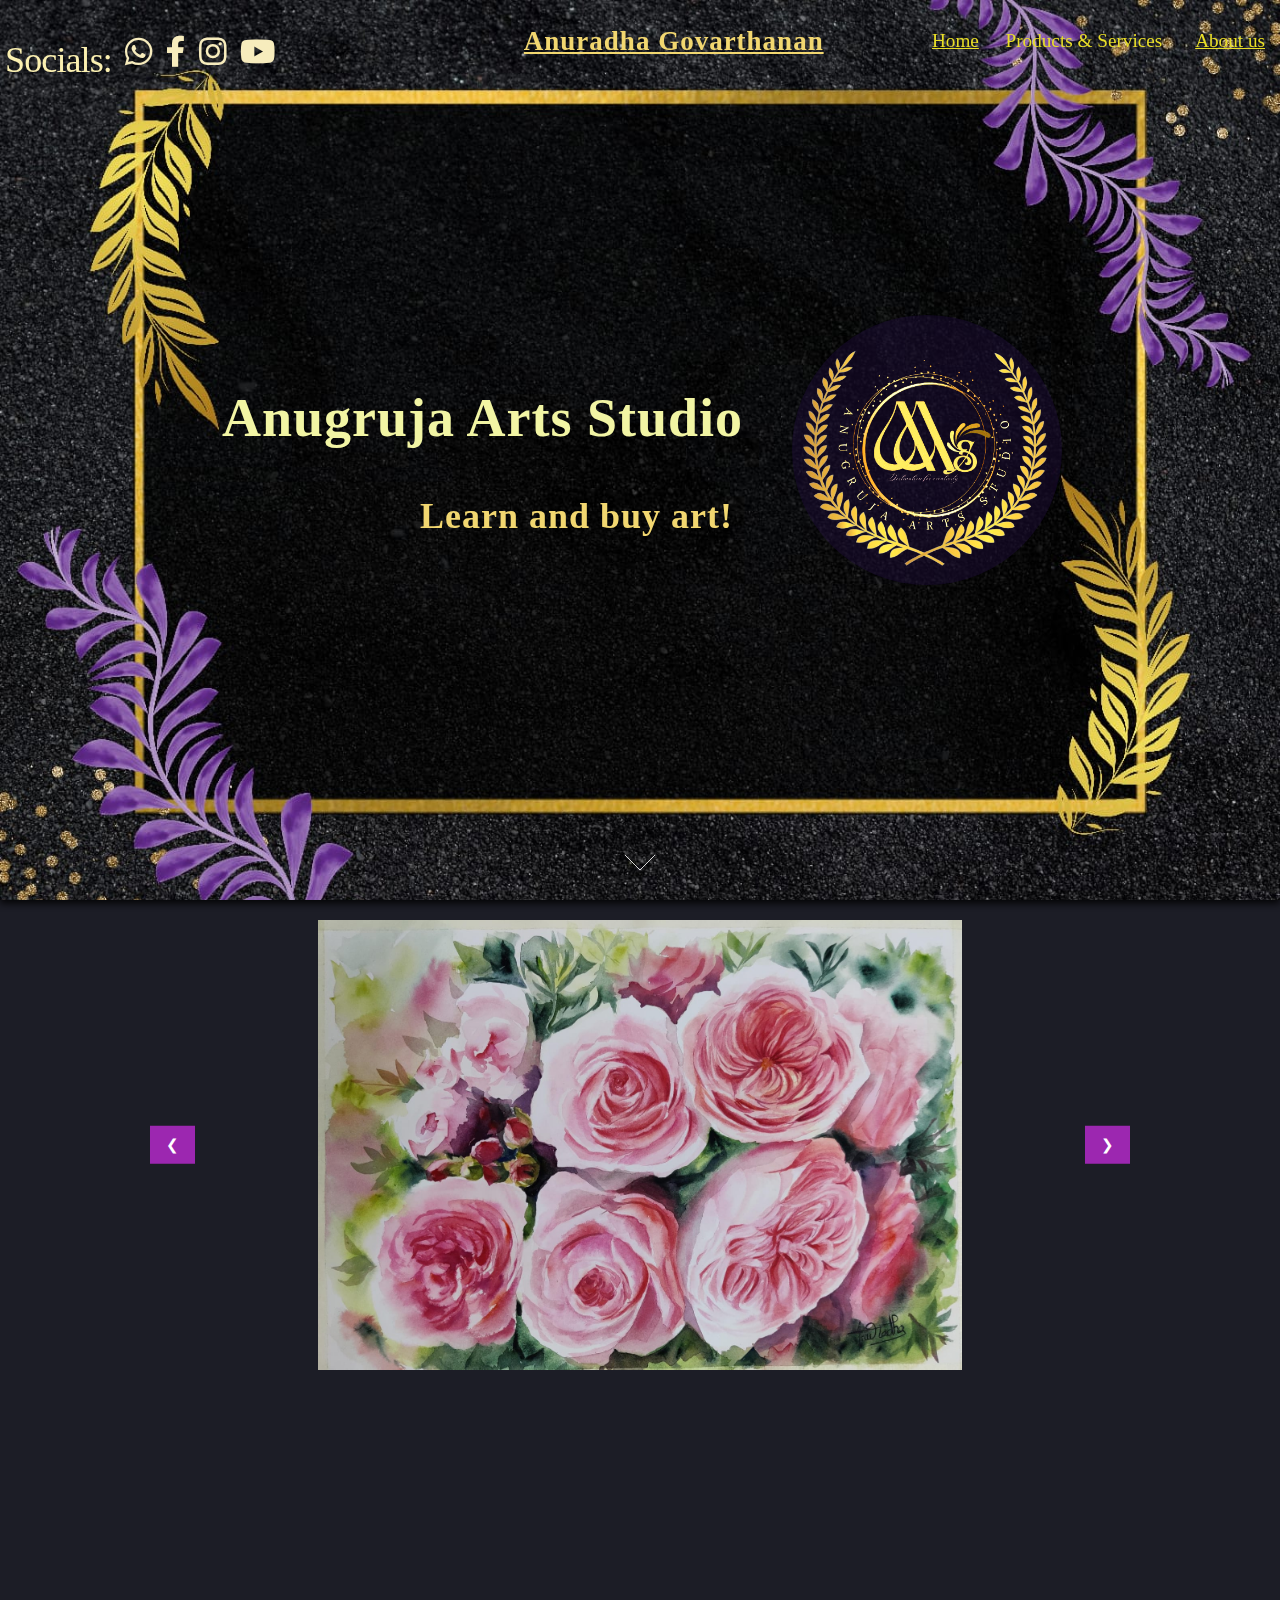
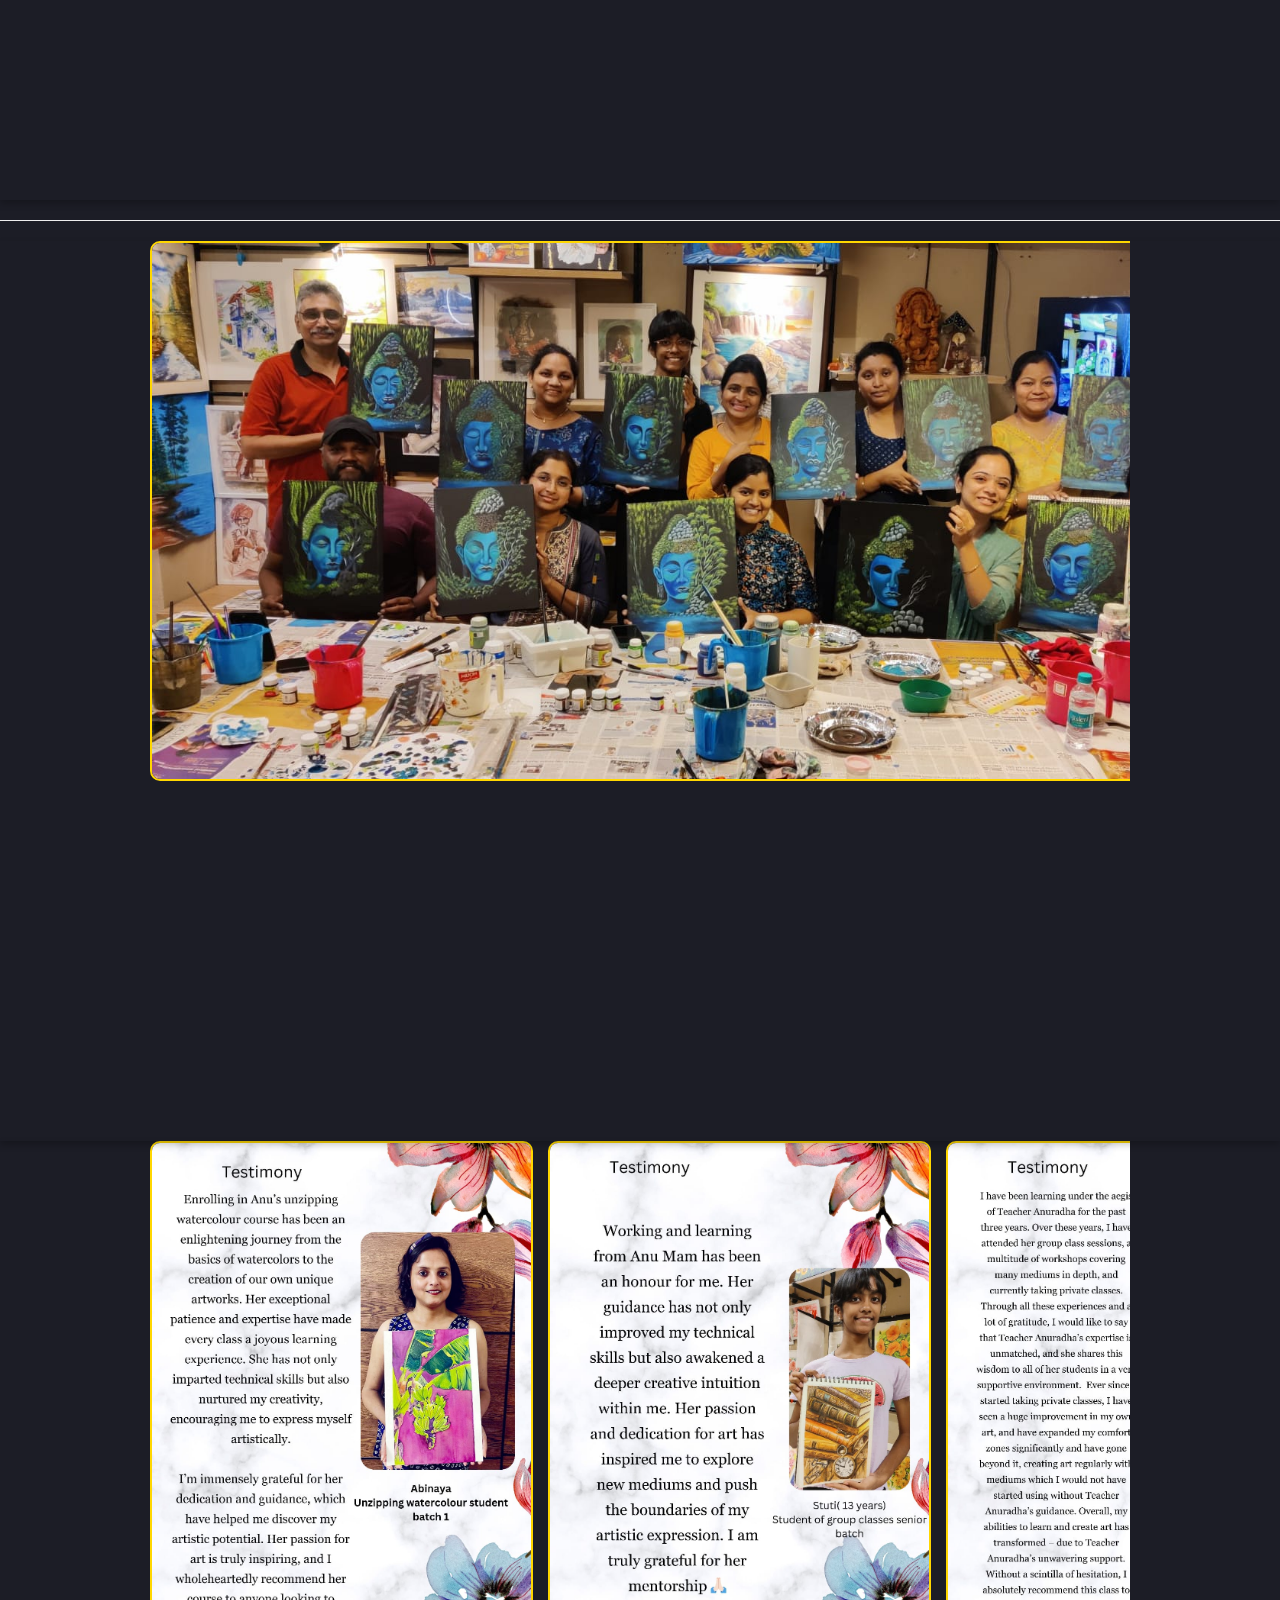
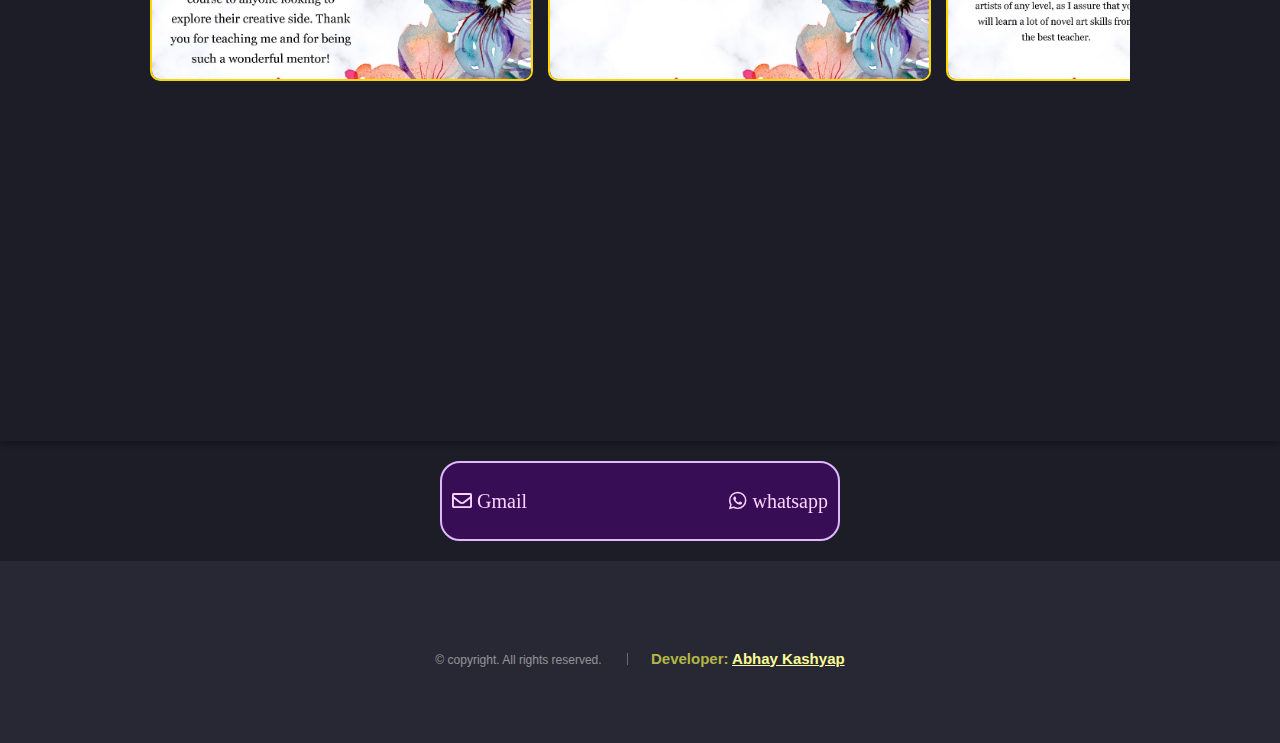
==== commit e38a7d7e: "Update index.html" ====
--- a/index.html
+++ b/index.html
@@ -21,21 +21,21 @@
 			<h1 id="logo"
 				style="width: 100%; text-align: center; color: #F2D770;font-family: 'Blippo', fantasy;letter-spacing: 1px;font-size:3vh;padding:15px;font-weight:bold">
 				<a href="about.html">Anuradha Govarthanan</a></h1>
-			<div style="display: flex; gap: 25px; margin-left:20px; padding:20px;" class="socials">
+			<div style="display: flex;align-items: center;gap: 13px;position: absolute;left:140px;top:20px;transform: translateX(-50%);" class="socials">
 				<h2
-					style="font-size:27px;padding:9px;color:rgb(156, 145, 84);font-weight:bold;font-family: 'Blippo', fantasy;font-size: 25px;">
-					Socials: </h2>
+					style="color:rgb(251, 240, 177);font-family: 'Blippo', fantasy;font-size: 4vh;padding-top:3px">
+					Socials:</h2>
 				<a href="https://wa.link/ghtuox">
-					<i class="fab fa-whatsapp" style="color: rgb(175, 169, 136); font-size: 3.5vh;"></i>
+					<i class="fab fa-whatsapp" style="color: rgb(247, 236, 189); font-size: 3.5vh;"></i>
 				</a>
 				<a href="https://www.facebook.com/profile.php?id=100063772818685" target="_blank">
-					<i class="fab fa-facebook-f" style="color: rgb(175, 169, 136);font-size:3.5vh;"></i>
+					<i class="fab fa-facebook-f" style="color: rgb(247, 236, 189);font-size:3.5vh;"></i>
 				</a>
 				<a href="https://instagram.com/anugruja_arts" target="_blank">
-					<i class="fab fa-instagram" style="color: rgb(175, 169, 136);font-size:3.5vh;"></i>
+					<i class="fab fa-instagram" style="color: rgb(247, 236, 189);font-size:3.5vh;"></i>
 				</a>
 				<a href="https://www.youtube.com/@anugrujaarts202" target="_blank">
-					<i class="fab fa-youtube" style="color: rgb(175, 169, 136);font-size:3.5vh;"></i>
+					<i class="fab fa-youtube" style="color: rgb(247, 236, 189);font-size:3.5vh;"></i>
 				</a>
 			</div>
 			<nav id="nav" style="padding:20x;margin-top:15px;">
@@ -210,6 +210,8 @@
 						style="max-height: 60vh; border: 2px solid gold; border-radius: 10px; margin-right: 15px;">
 					<img src="images/w12.jpeg"
 						style="max-height: 60vh; border: 2px solid gold; border-radius: 10px; margin-right: 15px;">
+					<img src="images/cl5.jpeg"
+						style="max-height: 60vh; border: 2px solid gold; border-radius: 10px; margin-right: 15px;">
 					<img src="images/w13.jpeg"
 						style="max-height: 60vh; border: 2px solid gold; border-radius: 10px; margin-right: 15px;">
 					<img src="images/w14.jpeg"
@@ -264,7 +266,7 @@
 					</h1>
 					<button
 					style="display: block; margin: 0 auto; margin-top: 20px; margin-bottom:60px;background-color: #370e55; border: 2px solid rgb(223, 184, 254); color: gold; width: 250px; height: 50px; font-size: 20px; font-weight: bold; border-radius: 20px; transition: border-color 0.3s;"
-					onclick="window.location.href='https://www.google.com/search?q=products+offered+by+anugruja+arts+studio+anuradha+govarthanan+nallagandla+hyderabad#lpstate=pid:-1'"
+					onclick="window.location.href='https://posts.gle/SGYFWZ'"
 					onmouseover="this.style.borderColor = 'purple'" onmouseout="this.style.borderColor = 'azure'">New events</button>
 				</header>
 			</div>
@@ -340,7 +342,7 @@
 			<ul class="copyright">
 				<li style="margin-bottom: 10px;">&copy; copyright. All rights reserved.</li>
 				<li style="font-weight: bold; font-size: 15px; color:#b4b646">Developer: <a
-						href="http://https://github.com/abhay2008" style="font-weight: bold; font-size: 15px; color:#fafc97; ">Abhay
+						href="https://github.com/abhay2008" style="font-weight: bold; font-size: 15px; color:#fafc97; ">Abhay
 						Kashyap</a></li>
 			</ul>
 		</footer>
